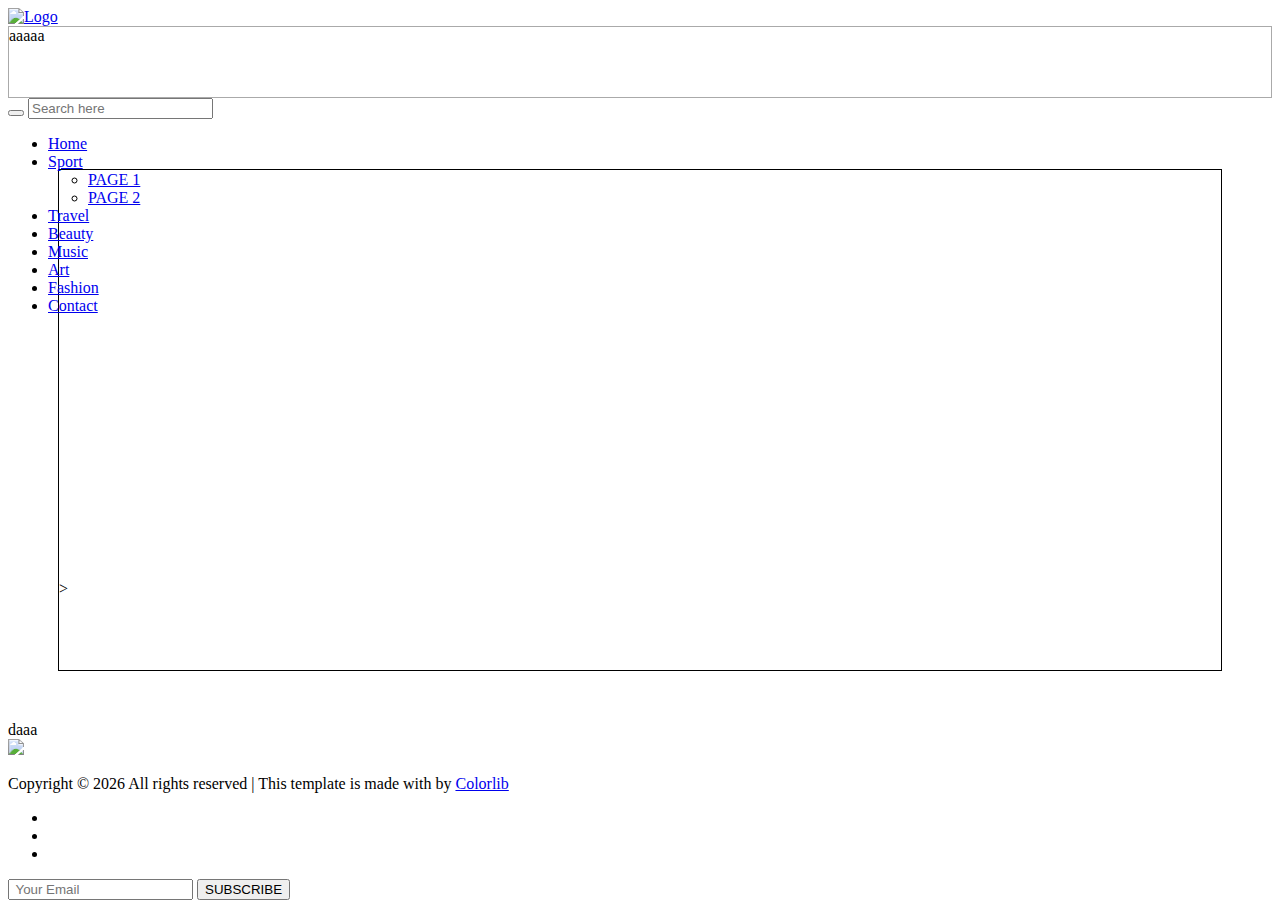
==== index.html @ 654ace28 "lan 1" ====
<!DOCTYPE HTML>
<html lang="en">

<head>
    <title>Quite Light</title>
    <meta http-equiv="X-UA-Compatible" content="IE=edge">
    <meta name="viewport" content="width=device-width, initial-scale=1">
    <meta charset="UTF-8">

    <!-- Font -->
    <link href="https://fonts.googleapis.com/css?family=Poppins:400,700" rel="stylesheet">

    <!-- Stylesheets -->

    <link href="plugin-frameworks/bootstrap.min.css" rel="stylesheet">
    <link rel="stylesheet" href="./css/style.css">
    <link href="./dist/css/swiper.min.css" rel="stylesheet">

    <link href="fonts/ionicons.css" rel="stylesheet">


    <link href="common/styles.css" rel="stylesheet">

    <style>
        .swiper-container {
            width: 100%;
            height: 300px;
            margin-left: auto;
            margin-right: auto;
        }
        
        .swiper-slide {
            background-size: cover;
            background-position: center;
        }
        
        .gallery-top {
            height: 80%;
            width: 100%;
        }
        
        .gallery-thumbs {
            height: 20%;
            box-sizing: border-box;
            padding: 10px 0;
        }
        
        .gallery-thumbs .swiper-slide {
            height: 100%;
            opacity: 0.4;
        }
        
        .gallery-thumbs .swiper-slide-thumb-active {
            opacity: 1;
        }
    </style>

</head>

<body>

    <header>
        <a class="logo" href="#"><img src="images/logo-white.png" alt="Logo"></a>
        <div style="height: 70px;border: 1px solid #aaa">
            <div style="">
                aaaaa
            </div>
            <a class="menu-nav-icon" data-menu="#main-menu" href="#" style="float: right; margin-right: 10px"><i class="ion-navicon"></i></a>
        </div>
        <div class="right-area">
            <form class="src-form">
                <button type="submit"><i class="ion-search"></i></a></button>
                <input type="text" placeholder="Search here">
            </form>
            <!-- src-form -->
        </div>
        <!-- right-area -->



        <ul class="main-menu" id="main-menu" style="float: left;">
            <li><a href="index.html">Home</a></li>
            <li class="drop-down"><a href="#!">Sport<i class="ion-arrow-down-b"></i></a>
                <ul class="drop-down-menu drop-down-inner">
                    <li><a href="#">PAGE 1</a></li>
                    <li><a href="#">PAGE 2</a></li>
                </ul>
            </li>
            <li><a href="#">Travel</a></li>
            <li><a href="#">Beauty</a></li>
            <li><a href="#">Music</a></li>
            <li><a href="#">Art</a></li>
            <li><a href="#">Fashion</a></li>
            <li><a href="#">Contact</a></li>
        </ul>

        <div class="clearfix"></div>

    </header>


    <div class="slider-main h-800x h-sm-auto pos-relative pt-95 pb-25">
        <div class="img-bg bg-1 bg-layer-4"></div>
        <div style="margin: 50px;height: 500px;border: 1px solid black">
            <div class="swiper-container gallery-top">
                <div class="swiper-wrapper">
                    <div class="swiper-slide" style="background-image: url(./images/1.jpg)"></div>
                    <div class="swiper-slide" style="background-image: url(./images/2.jpg)"></div>
                    <div class="swiper-slide" style="background-image: url(./images/3.jpg)"></div>
                    <div class="swiper-slide" style="background-image: url(./images/4.jpg)"></div>
                    <div class="swiper-slide" style="background-image: url(./images/5.jpg)"></div>
                </div>
                <!-- Add Arrows -->
                <div class="swiper-button-next swiper-button-white"></div>
                <div class="swiper-button-prev swiper-button-white"></div>
            </div>
            <div class="swiper-container gallery-thumbs">
                <div class="swiper-wrapper">
                    <div class="swiper-slide" style="background-image: url(./images/1.jpg)"></div>
                    <div class="swiper-slide" style="background-image: url(./images/2.jpg)"></div>
                    <div class="swiper-slide" style="background-image: url(./images/3.jpg)"></div>
                    <div class="swiper-slide" style="background-image: url(./images/4.jpg)"></div>
                    <div class="swiper-slide" style="background-image: url(./images/5.jpg)"></div>
                    >
                </div>
            </div>

            <!-- Swiper JS -->
            <script src="./dist/js/swiper.min.js"></script>

            <!-- Initialize Swiper -->
            <script>
                var galleryThumbs = new Swiper('.gallery-thumbs', {
                    spaceBetween: 10,
                    slidesPerView: 4,
                    loop: true,
                    freeMode: true,
                    loopedSlides: 5, //looped slides should be the same
                    watchSlidesVisibility: true,
                    watchSlidesProgress: true,
                });
                var galleryTop = new Swiper('.gallery-top', {
                    spaceBetween: 10,
                    loop: true,
                    loopedSlides: 5, //looped slides should be the same
                    navigation: {
                        nextEl: '.swiper-button-next',
                        prevEl: '.swiper-button-prev',
                    },
                    thumbs: {
                        swiper: galleryThumbs,
                    },
                });
            </script>
        </div>
    </div>
    <!-- slider-main -->

    <main class="container-fluid">
        <div class="container">
            <div class="row">
                <div class="col-6 col-sm-4 col-md-3 product dplay-tbl-cell color-white mtb-30"></div>
                <div class="col-6 col-sm-4 col-md-3 product dplay-tbl-cell color-white mtb-30">daaa</div>
                <div class="col-6 col-sm-4 col-md-3 product dplay-tbl-cell color-white mtb-30"></div>
                <div class="col-6 col-sm-4 col-md-3 product dplay-tbl-cell color-white mtb-30"></div>
                <div class="col-6 col-sm-4 col-md-3 product dplay-tbl-cell color-white mtb-30"></div>
                <div class="col-6 col-sm-4 col-md-3 product dplay-tbl-cell color-white mtb-30"></div>
            </div>
        </div>
    </main>

    <footer class="bg-191 color-ash pt-50 pb-20 text-left center-sm-text">

        <div class="container-fluid">
            <div class="row">

                <div class="col-lg-1"></div>

                <div class="col-md-4 col-lg-6 mb-30">
                    <div class="card h-100">
                        <div class="dplay-tbl">
                            <div class="dplay-tbl-cell">

                                <a href="#"><img src="images/logo-white.png"></a>
                                <p class="color-ash mt-25">
                                    <!-- Link back to Colorlib can't be removed. Template is licensed under CC BY 3.0. -->
                                    Copyright &copy;
                                    <script>
                                        document.write(new Date().getFullYear());
                                    </script> All rights reserved | This template is made with <i class="ion-heart" aria-hidden="true"></i> by <a href="https://colorlib.com" target="_blank">Colorlib</a>
                                    <!-- Link back to Colorlib can't be removed. Template is licensed under CC BY 3.0. -->
                                </p>

                            </div>
                            <!-- dplay-tbl-cell -->
                        </div>
                        <!-- dplay-tbl -->
                    </div>
                    <!-- card -->
                </div>
                <!-- col-lg-4 col-md-6 -->

                <div class="col-md-4 col-lg-2 mb-30">
                    <div class="card h-100">
                        <div class="dplay-tbl">
                            <div class="dplay-tbl-cell">

                                <ul class="list-a-plr-10">
                                    <li><a href="#"><i class="ion-social-facebook"></i></a></li>
                                    <li><a href="#"><i class="ion-social-twitter"></i></a></li>
                                    <li><a href="#"><i class="ion-social-youtube"></i></a></li>
                                </ul>

                            </div>
                            <!-- dplay-tbl-cell -->
                        </div>
                        <!-- dplay-tbl -->
                    </div>
                    <!-- card -->
                </div>
                <!-- col-lg-4 col-md-6 -->

                <div class="col-md-4 col-lg-2 mb-30 text-left">
                    <div class="card h-100">
                        <div class="dplay-tbl">
                            <div class="dplay-tbl-cell">
                                <form class="form-block form-brdr-b mx-w-400x m-auto">

                                    <input class="color-white ptb-15 center-sm-text" type="text" placeholder=" Your Email">
                                    <button class="mt-30 btn-brdr-grey color-ash w-100 text-center" type="submit">SUBSCRIBE</button>

                                </form>
                            </div>
                            <!-- dplay-tbl-cell -->
                        </div>
                        <!-- dplay-tbl -->
                    </div>
                    <!-- card -->
                </div>
                <!-- col-lg-4 col-md-6 -->

            </div>
            <!-- row -->
        </div>
        <!-- container -->
    </footer>

    <!-- SCIPTS -->

    <script src="plugin-frameworks/jquery-3.2.1.min.js"></script>

    <script src="plugin-frameworks/bootstrap.min.js"></script>

    <script src="plugin-frameworks/swiper.js"></script>


    <script src="common/scripts.js"></script>

</body>

</html>
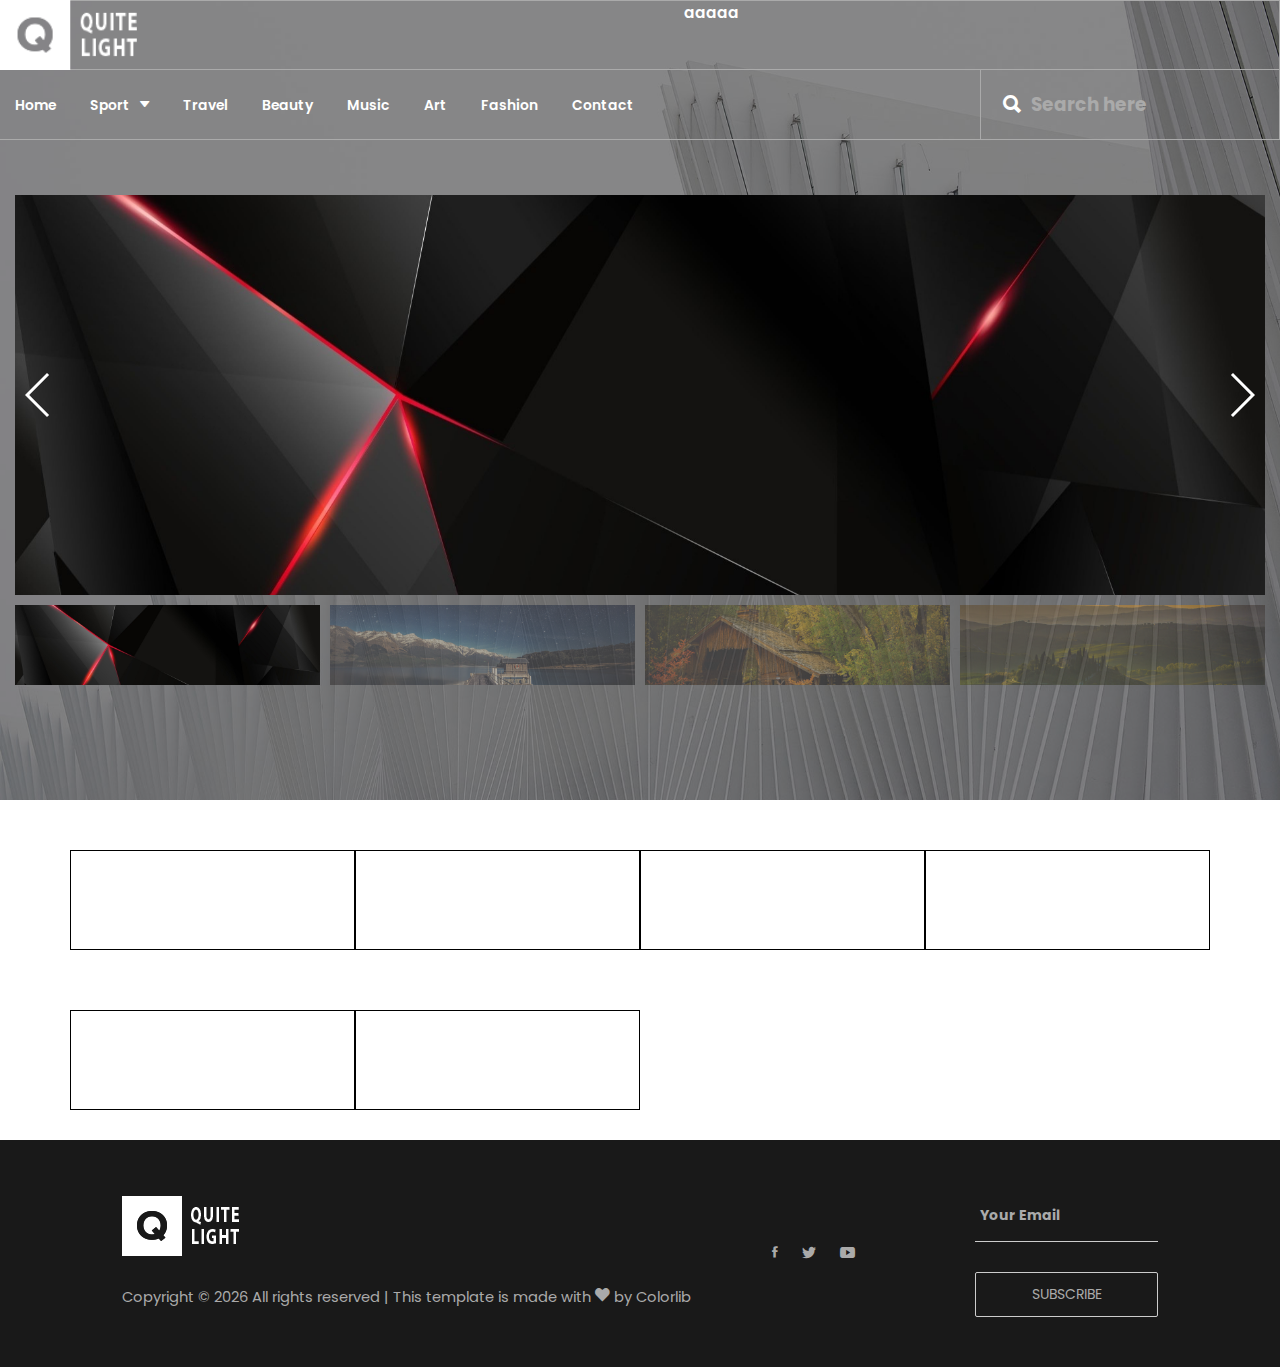
==== commit b33e8563: "lan 2" ====
--- a/index.html
+++ b/index.html
@@ -14,12 +14,12 @@
 
     <link href="plugin-frameworks/bootstrap.min.css" rel="stylesheet">
     <link rel="stylesheet" href="./css/style.css">
-    <link href="./dist/css/swiper.min.css" rel="stylesheet">
-
+    <link href="./plugin-frameworks/swiper.min.css" rel="stylesheet">
     <link href="fonts/ionicons.css" rel="stylesheet">
-
-
     <link href="common/styles.css" rel="stylesheet">
+    <script src="plugin-frameworks/jquery-3.2.1.min.js "></script>
+    <script src="plugin-frameworks/bootstrap.min.js "></script>
+    <script src="common/scripts.js "></script>
 
     <style>
         .swiper-container {
@@ -62,7 +62,7 @@
     <header>
         <a class="logo" href="#"><img src="images/logo-white.png" alt="Logo"></a>
         <div style="height: 70px;border: 1px solid #aaa">
-            <div style="">
+            <div>
                 aaaaa
             </div>
             <a class="menu-nav-icon" data-menu="#main-menu" href="#" style="float: right; margin-right: 10px"><i class="ion-navicon"></i></a>
@@ -101,32 +101,33 @@
 
     <div class="slider-main h-800x h-sm-auto pos-relative pt-95 pb-25">
         <div class="img-bg bg-1 bg-layer-4"></div>
-        <div style="margin: 50px;height: 500px;border: 1px solid black">
-            <div class="swiper-container gallery-top">
-                <div class="swiper-wrapper">
-                    <div class="swiper-slide" style="background-image: url(./images/1.jpg)"></div>
-                    <div class="swiper-slide" style="background-image: url(./images/2.jpg)"></div>
-                    <div class="swiper-slide" style="background-image: url(./images/3.jpg)"></div>
-                    <div class="swiper-slide" style="background-image: url(./images/4.jpg)"></div>
-                    <div class="swiper-slide" style="background-image: url(./images/5.jpg)"></div>
+        <div style="margin-top: 100px;height: 500px; " class=" container-fluid ">
+            <!-- Swiper -->
+            <div class="swiper-container gallery-top ">
+                <div class="swiper-wrapper ">
+                    <div class="swiper-slide " style="background-image: url(./images/1.jpg) "></div>
+                    <div class="swiper-slide " style="background-image: url(./images/2.jpg) "></div>
+                    <div class="swiper-slide " style="background-image: url(./images/3.jpg) "></div>
+                    <div class="swiper-slide " style="background-image: url(./images/4.jpg) "></div>
+                    <div class="swiper-slide " style="background-image: url(./images/5.jpg) "></div>
                 </div>
                 <!-- Add Arrows -->
-                <div class="swiper-button-next swiper-button-white"></div>
-                <div class="swiper-button-prev swiper-button-white"></div>
-            </div>
-            <div class="swiper-container gallery-thumbs">
-                <div class="swiper-wrapper">
-                    <div class="swiper-slide" style="background-image: url(./images/1.jpg)"></div>
-                    <div class="swiper-slide" style="background-image: url(./images/2.jpg)"></div>
-                    <div class="swiper-slide" style="background-image: url(./images/3.jpg)"></div>
-                    <div class="swiper-slide" style="background-image: url(./images/4.jpg)"></div>
-                    <div class="swiper-slide" style="background-image: url(./images/5.jpg)"></div>
+                <div class="swiper-button-next swiper-button-white "></div>
+                <div class="swiper-button-prev swiper-button-white "></div>
+            </div>
+            <div class="swiper-container gallery-thumbs ">
+                <div class="swiper-wrapper ">
+                    <div class="swiper-slide " style="background-image: url(./images/1.jpg) "></div>
+                    <div class="swiper-slide " style="background-image: url(./images/2.jpg) "></div>
+                    <div class="swiper-slide " style="background-image: url(./images/3.jpg) "></div>
+                    <div class="swiper-slide " style="background-image: url(./images/4.jpg) "></div>
+                    <div class="swiper-slide " style="background-image: url(./images/5.jpg) "></div>
                     >
                 </div>
             </div>
 
             <!-- Swiper JS -->
-            <script src="./dist/js/swiper.min.js"></script>
+            <script src="./plugin-frameworks/swiper.js "></script>
 
             <!-- Initialize Swiper -->
             <script>
@@ -138,6 +139,7 @@
                     loopedSlides: 5, //looped slides should be the same
                     watchSlidesVisibility: true,
                     watchSlidesProgress: true,
+
                 });
                 var galleryTop = new Swiper('.gallery-top', {
                     spaceBetween: 10,
@@ -150,44 +152,48 @@
                     thumbs: {
                         swiper: galleryThumbs,
                     },
+                    autoplay: {
+                        delay: 5000,
+                        disableOnInteraction: false,
+                    },
                 });
             </script>
         </div>
     </div>
     <!-- slider-main -->
 
-    <main class="container-fluid">
-        <div class="container">
-            <div class="row">
-                <div class="col-6 col-sm-4 col-md-3 product dplay-tbl-cell color-white mtb-30"></div>
-                <div class="col-6 col-sm-4 col-md-3 product dplay-tbl-cell color-white mtb-30">daaa</div>
-                <div class="col-6 col-sm-4 col-md-3 product dplay-tbl-cell color-white mtb-30"></div>
-                <div class="col-6 col-sm-4 col-md-3 product dplay-tbl-cell color-white mtb-30"></div>
-                <div class="col-6 col-sm-4 col-md-3 product dplay-tbl-cell color-white mtb-30"></div>
-                <div class="col-6 col-sm-4 col-md-3 product dplay-tbl-cell color-white mtb-30"></div>
+    <main class="container-fluid " style="margin-top: 20px ">
+        <div class="container ">
+            <div class="row ">
+                <div class="col-6 col-sm-4 col-md-3 product dplay-tbl-cell color-white mtb-30 "></div>
+                <div class="col-6 col-sm-4 col-md-3 product dplay-tbl-cell color-white mtb-30 ">daaa</div>
+                <div class="col-6 col-sm-4 col-md-3 product dplay-tbl-cell color-white mtb-30 "></div>
+                <div class="col-6 col-sm-4 col-md-3 product dplay-tbl-cell color-white mtb-30 "></div>
+                <div class="col-6 col-sm-4 col-md-3 product dplay-tbl-cell color-white mtb-30 "></div>
+                <div class="col-6 col-sm-4 col-md-3 product dplay-tbl-cell color-white mtb-30 "></div>
             </div>
         </div>
     </main>
 
-    <footer class="bg-191 color-ash pt-50 pb-20 text-left center-sm-text">
-
-        <div class="container-fluid">
-            <div class="row">
-
-                <div class="col-lg-1"></div>
-
-                <div class="col-md-4 col-lg-6 mb-30">
-                    <div class="card h-100">
-                        <div class="dplay-tbl">
-                            <div class="dplay-tbl-cell">
-
-                                <a href="#"><img src="images/logo-white.png"></a>
-                                <p class="color-ash mt-25">
+    <footer class="bg-191 color-ash pt-50 pb-20 text-left center-sm-text ">
+
+        <div class="container-fluid ">
+            <div class="row ">
+
+                <div class="col-lg-1 "></div>
+
+                <div class="col-md-4 col-lg-6 mb-30 ">
+                    <div class="card h-100 ">
+                        <div class="dplay-tbl ">
+                            <div class="dplay-tbl-cell ">
+
+                                <a href="# "><img src="images/logo-white.png "></a>
+                                <p class="color-ash mt-25 ">
                                     <!-- Link back to Colorlib can't be removed. Template is licensed under CC BY 3.0. -->
                                     Copyright &copy;
                                     <script>
                                         document.write(new Date().getFullYear());
-                                    </script> All rights reserved | This template is made with <i class="ion-heart" aria-hidden="true"></i> by <a href="https://colorlib.com" target="_blank">Colorlib</a>
+                                    </script> All rights reserved | This template is made with <i class="ion-heart " aria-hidden="true "></i> by <a href="https://colorlib.com " target="_blank ">Colorlib</a>
                                     <!-- Link back to Colorlib can't be removed. Template is licensed under CC BY 3.0. -->
                                 </p>
 
@@ -200,15 +206,15 @@
                 </div>
                 <!-- col-lg-4 col-md-6 -->
 
-                <div class="col-md-4 col-lg-2 mb-30">
-                    <div class="card h-100">
-                        <div class="dplay-tbl">
-                            <div class="dplay-tbl-cell">
-
-                                <ul class="list-a-plr-10">
-                                    <li><a href="#"><i class="ion-social-facebook"></i></a></li>
-                                    <li><a href="#"><i class="ion-social-twitter"></i></a></li>
-                                    <li><a href="#"><i class="ion-social-youtube"></i></a></li>
+                <div class="col-md-4 col-lg-2 mb-30 ">
+                    <div class="card h-100 ">
+                        <div class="dplay-tbl ">
+                            <div class="dplay-tbl-cell ">
+
+                                <ul class="list-a-plr-10 ">
+                                    <li><a href="# "><i class="ion-social-facebook "></i></a></li>
+                                    <li><a href="# "><i class="ion-social-twitter "></i></a></li>
+                                    <li><a href="# "><i class="ion-social-youtube "></i></a></li>
                                 </ul>
 
                             </div>
@@ -220,14 +226,14 @@
                 </div>
                 <!-- col-lg-4 col-md-6 -->
 
-                <div class="col-md-4 col-lg-2 mb-30 text-left">
-                    <div class="card h-100">
-                        <div class="dplay-tbl">
-                            <div class="dplay-tbl-cell">
-                                <form class="form-block form-brdr-b mx-w-400x m-auto">
-
-                                    <input class="color-white ptb-15 center-sm-text" type="text" placeholder=" Your Email">
-                                    <button class="mt-30 btn-brdr-grey color-ash w-100 text-center" type="submit">SUBSCRIBE</button>
+                <div class="col-md-4 col-lg-2 mb-30 text-left ">
+                    <div class="card h-100 ">
+                        <div class="dplay-tbl ">
+                            <div class="dplay-tbl-cell ">
+                                <form class="form-block form-brdr-b mx-w-400x m-auto ">
+
+                                    <input class="color-white ptb-15 center-sm-text " type="text " placeholder=" Your Email ">
+                                    <button class="mt-30 btn-brdr-grey color-ash w-100 text-center " type="submit ">SUBSCRIBE</button>
 
                                 </form>
                             </div>
@@ -246,15 +252,9 @@
     </footer>
 
     <!-- SCIPTS -->
-
-    <script src="plugin-frameworks/jquery-3.2.1.min.js"></script>
-
-    <script src="plugin-frameworks/bootstrap.min.js"></script>
-
-    <script src="plugin-frameworks/swiper.js"></script>
-
-
-    <script src="common/scripts.js"></script>
+    <script>
+    </script>
+
 
 </body>
 
--- a/css/style.css
+++ b/css/style.css
@@ -0,0 +1,4 @@
+.product {
+    border: 1px solid black;
+    height: 100px;
+}--- a/common/styles.css
+++ b/common/styles.css
@@ -0,0 +1,6605 @@
+/*
+====================================================
+
+* 	[Master Stylesheet]
+	
+	Theme Name :  
+	Version    :  
+	Author     :  
+	Author URI : 
+
+====================================================
+
+	TOC
+	
+	1. PRIMARY STYLES
+	2. COMMONS FOR PAGE DESIGN
+	3. HEADER
+	4. INTRO SECTION
+	5. PORFOLIO SECTION
+	6. ABOUT SECTION
+	7. EXPERIENCE SECTION
+	8. EDUCATION SECTION
+	9. COUNTER SECTION
+	10. FOOTER
+
+====================================================
+
+
+/* ---------------------------------
+1. PRIMARY STYLES
+--------------------------------- */
+
+html {
+    font-size: 100%;
+    overflow-x: hidden;
+    width: 100%;
+    margin: 0px;
+    padding: 0px;
+    touch-action: manipulation;
+}
+
+body {
+    font-size: 14px;
+    font-family: 'Poppins', sans-serif;
+    width: 100%;
+    height: 100%;
+    margin: 0;
+    font-weight: 400;
+    -webkit-font-smoothing: antialiased;
+    -moz-osx-font-smoothing: grayscale;
+    word-wrap: break-word;
+    overflow-x: hidden;
+    color: #333;
+}
+
+h1,
+h2,
+h3,
+h4,
+h5,
+h6,
+p,
+a,
+ul,
+span,
+li,
+img,
+inpot,
+button {
+    margin: 0;
+    padding: 0;
+}
+
+h1,
+h2,
+h3,
+h4,
+h5,
+h6 {
+    line-height: 1.5;
+    font-weight: inherit;
+}
+
+h1,
+h2,
+h3 {
+    font-family: 'Poppins', sans-serif;
+}
+
+p {
+    line-height: 1.7;
+    font-size: 1.05em;
+    font-weight: 400;
+    color: #555;
+}
+
+h1 {
+    font-size: 4em;
+    line-height: 1;
+}
+
+h2 {
+    font-size: 2.5em;
+    line-height: 1.1;
+}
+
+h3 {
+    font-size: 1.7em;
+}
+
+h4 {
+    font-size: 1.3em;
+}
+
+h5 {
+    font-size: 1.1em;
+}
+
+h6 {
+    font-size: .95em;
+}
+
+a,
+button {
+    display: inline-block;
+    text-decoration: none;
+    color: inherit;
+    line-height: 1.3;
+    -webkit-transition: all .25s ease-in-out;
+    transition: all .25s ease-in-out;
+}
+
+a:focus,
+a:active,
+a:hover,
+button:focus,
+button:active,
+button:hover,
+a b.light-color:hover {
+    text-decoration: none;
+    color: #F9B500;
+}
+
+b {
+    font-weight: 700;
+}
+
+img {
+    width: 100%;
+}
+
+li {
+    list-style: none;
+    display: inline-block;
+    line-height: 1.6;
+    font-size: .9em;
+}
+
+span {
+    display: inline-block;
+}
+
+button {
+    outline: 0;
+    border: 0;
+    background: none;
+    cursor: pointer;
+}
+
+.icon {
+    font-size: 1.1em;
+    display: inline-block;
+    line-height: inherit;
+}
+
+[class^="icon-"]:before,
+[class*=" icon-"]:before {
+    line-height: inherit;
+}
+
+b.max-bold {
+    font-weight: 700;
+}
+
+input:focus,
+textarea:focus {
+    outline-color: #F9B500;
+}
+
+::placeholder {
+    color: #aaa;
+    font-weight: 700;
+}
+
+:-ms-input-placeholder {
+    color: #aaa;
+    font-weight: 700;
+}
+
+::-ms-input-placeholder {
+    color: #aaa;
+    font-weight: 700;
+}
+
+.card {
+    border-radius: 0px;
+    border: 0px;
+    background: none;
+    box-shadow: none;
+}
+
+.card .bg-white {
+    height: 100%;
+    border-radius: 2px;
+    box-shadow: 1px 1px 20px -10px rgba(0, 0, 0, .3);
+}
+
+.card i {
+    font-size: 1.2em;
+}
+
+
+/* RESPONSIVE */
+
+@media only screen and (max-width: 1200px) {
+    h1 {
+        font-size: 3.5em;
+    }
+    h2 {
+        font-size: 2.3em;
+    }
+}
+
+@media only screen and (max-width: 767px) {
+    p {
+        line-height: 1.4;
+    }
+    h1 {
+        font-size: 3.8em;
+    }
+    h2 {
+        font-size: 2em;
+    }
+    h3 {
+        font-size: 1.6em;
+    }
+    h4 {
+        font-size: 1.3em;
+    }
+}
+
+@media only screen and (max-width: 575px) {
+    body {
+        font-size: 14px;
+    }
+    h1 {
+        font-size: 3em;
+    }
+}
+
+
+/* ---------------------------------
+3. HEADER
+--------------------------------- */
+
+header {
+    font-size: 1.1em;
+    position: absolute;
+    top: 0;
+    left: 0;
+    right: 0;
+    text-align: center;
+    z-index: 1000;
+    font-weight: 600;
+    color: #fff;
+}
+
+header:after {
+    content: '';
+    position: absolute;
+    bottom: 0;
+    left: 0;
+    right: 0;
+    height: 1px;
+    background: #aaa;
+}
+
+header i {
+    font-size: 1.1em;
+}
+
+
+/* BOTTOM HEADER */
+
+header:after {
+    content: '';
+    clear: both;
+}
+
+header .logo {
+    float: left;
+    height: 70px;
+}
+
+header .logo img {
+    height: 100%;
+    width: auto;
+}
+
+header ul.main-menu>li>a {
+    height: 100%;
+    line-height: 70px;
+    padding: 0px 15px;
+}
+
+
+/* SEARCH AREA */
+
+header .right-area {
+    float: right;
+    height: 100%;
+    height: 70px;
+    width: 300px;
+    position: relative;
+    font-size: 1.2em;
+    border: 1px solid #aaa;
+    border-top: none;
+}
+
+header .src-form {
+    position: absolute;
+    top: 0px;
+    bottom: 0px;
+    left: 0px;
+    right: 0px;
+    z-index: 1;
+    margin-right: 20px;
+    overflow: hidden;
+    -webkit-transition: all .2s;
+    transition: all .2s;
+}
+
+header .src-form form {
+    height: 100%;
+}
+
+header .src-form input {
+    display: block;
+    width: 100%;
+    height: 100%;
+    padding: 0 15px 0 50px;
+    font-size: 1em;
+    color: #fff;
+    border: 0px solid #ccc;
+    outline: 0;
+    background: none;
+    -webkit-transition: all .0s;
+    transition: all .0s;
+}
+
+header .src-form input:focus {}
+
+header .src-form button {
+    font-size: 1.2em;
+    position: absolute;
+    top: 0;
+    bottom: 0;
+    left: 0;
+    width: 50px;
+    padding-right: 10px;
+    text-align: right;
+}
+
+
+/* HAMBURGER ICON */
+
+header .menu-nav-icon {
+    display: inline-block;
+    font-size: 30px;
+    line-height: 60px;
+    display: none;
+    cursor: pointer;
+    color: #fff;
+}
+
+
+/* DROPDOWN MENU STYLING */
+
+header .main-menu li.drop-down {
+    position: relative;
+    text-align: left;
+}
+
+header .main-menu li.drop-down>ul.drop-down-menu {
+    display: none;
+    position: absolute;
+    top: 70px;
+    left: 0;
+    min-width: 180px;
+    box-shadow: 0px 3px 10px rgba(0, 0, 0, .3);
+    background: #fff;
+    color: #111;
+}
+
+header .main-menu li.drop-down>ul.drop-down-menu li {
+    display: block;
+    border-top: 1px solid #ddd;
+}
+
+header .main-menu li.drop-down>ul.drop-down-menu li>a {
+    display: block;
+    padding: 17px 20px;
+}
+
+header .main-menu i {
+    margin-left: 10px;
+}
+
+
+/* DROPDOWN HOVER */
+
+header .main-menu li.drop-down a.mouseover+ul.drop-down-menu {
+    display: block;
+    animation: full-opacity-anim .2s forwards;
+}
+
+@keyframes full-opacity-anim {
+    0% {
+        opacity: 0;
+    }
+    100% {
+        opacity: 1;
+    }
+}
+
+
+/* RESPONSIVE */
+
+@media only screen and (max-width: 1200px) {
+    /* SEARCH AREA */
+    header .right-area {
+        width: 250px;
+    }
+}
+
+@media only screen and (max-width: 992px) {
+    header {
+        font-size: 1em;
+    }
+    header .logo {
+        height: 60px;
+    }
+    header ul.main-menu>li>a {
+        padding: 0 5px;
+        line-height: 60px;
+    }
+    /* SEARCH AREA */
+    header .right-area {
+        height: 60px;
+        width: 200px;
+    }
+}
+
+@media only screen and (max-width: 767px) {
+    header {
+        color: #111;
+    }
+    header .right-area {
+        color: #fff;
+    }
+    /* MAIN MENU */
+    header .main-menu {
+        display: none;
+        position: absolute;
+        top: 60px;
+        left: 0;
+        right: 0;
+        float: none;
+        opacity: 0;
+        z-index: 1;
+        height: auto;
+        text-align: left;
+        background: #fff;
+    }
+    header .main-menu.visible-menu {
+        display: block;
+        box-shadow: 0 4px 20px -10px rgba(0, 0, 0, .4);
+        animation: full-opacity-anim .2s forwards ease;
+    }
+    @keyframes full-opacity-anim {
+        100% {
+            opacity: 1;
+        }
+    }
+    header .main-menu>li {
+        display: block;
+    }
+    header ul.main-menu>li>a {
+        display: block;
+        height: auto;
+        line-height: 1;
+        padding: 15px;
+        border-top: 1px solid #eee;
+    }
+    /* HAMBURGER ICON */
+    header .menu-nav-icon {
+        display: block;
+    }
+    /* DROPDOWN  */
+    header .main-menu li.drop-down>ul.drop-down-menu {
+        position: static;
+        box-shadow: none;
+    }
+    header .main-menu li.drop-down>ul.drop-down-menu li {
+        border-top: 1px solid #eee;
+    }
+    header .main-menu li.drop-down>ul.drop-down-inner li:first-child {
+        border-top: 1px solid #ddd;
+    }
+    /* DROPDOWN HOVER */
+    header .main-menu li.drop-down>ul.drop-down-menu li a {
+        padding-left: 25px;
+    }
+    header .main-menu li.drop-down>ul.drop-down-inner li a {
+        padding-left: 35px;
+    }
+}
+
+@media only screen and (max-width: 575px) {
+    header .right-area {
+        width: 100%;
+        float: none;
+        clear: both;
+        border-top: 1px solid #aaa;
+        border-left: 0;
+    }
+    header ul.main-menu>li>a {
+        padding: 15px;
+    }
+    /* HAMBURGER ICON */
+    .menu-nav-icon {
+        position: absolute;
+        top: 0;
+        right: 0;
+        padding: 0 20px;
+    }
+    header .src-form button {
+        text-align: center;
+    }
+}
+
+@media only screen and (max-width: 359px) {
+    header .heading-wrapper {
+        padding: 30px 20px 20px;
+    }
+    header .info .icon {
+        font-size: 25px;
+    }
+    header .info .right-area {
+        margin-left: 35px;
+    }
+}
+
+
+/* ---------------------------------
+2. COMMONS FOR PAGE DESIGN
+--------------------------------- */
+
+.dplay-tbl {
+    display: table;
+    height: 100%;
+    width: 100%;
+}
+
+.dplay-tbl-cell {
+    display: table-cell;
+    vertical-align: middle;
+}
+
+.oflow-hidden {
+    overflow: hidden;
+}
+
+.oflow-visible {
+    overflow: visible;
+}
+
+.dplay-none {
+    display: none;
+}
+
+.dplay-block {
+    display: block;
+}
+
+.dplay-inl-block {
+    display: inline-block;
+}
+
+.opacty-1 {
+    opacity: .1;
+}
+
+.opacty-2 {
+    opacity: .2;
+}
+
+.opacty-3 {
+    opacity: .3;
+}
+
+.opacty-4 {
+    opacity: .4;
+}
+
+.opacty-5 {
+    opacity: .5;
+}
+
+.opacty-6 {
+    opacity: .6;
+}
+
+.opacty-7 {
+    opacity: .7;
+}
+
+
+/* POSITION */
+
+.pos-relative {
+    position: relative;
+    z-index: 1;
+}
+
+.abs-tlr {
+    position: absolute;
+    top: 0;
+    left: 0;
+    right: 0;
+    z-index: 1;
+}
+
+.abs-blr {
+    position: absolute;
+    bottom: 0;
+    left: 0;
+    right: 0;
+    z-index: 1;
+}
+
+.abs-tl {
+    position: absolute;
+    top: 0;
+    left: 0;
+    z-index: 1;
+}
+
+.abs-bl {
+    position: absolute;
+    bottom: 0;
+    left: 0;
+    z-index: 1;
+}
+
+.abs-br {
+    position: absolute;
+    bottom: 0;
+    right: 0;
+    z-index: 1;
+}
+
+.abs-tbr {
+    position: absolute;
+    top: 0;
+    bottom: 0;
+    right: 0;
+    z-index: 1;
+}
+
+.abs-tblr {
+    position: absolute;
+    top: 0;
+    bottom: 0;
+    left: 0;
+    right: 0;
+    z-index: 1;
+}
+
+.abs-center {
+    position: absolute;
+    top: 50%;
+    left: 50%;
+    z-index: 1;
+    -webkit-transform: translate(-50%, -50%);
+    transform: translate(-50%, -50%);
+}
+
+.z--1 {
+    z-index: -1;
+}
+
+.z-1 {
+    z-index: 1;
+}
+
+.z-10 {
+    z-index: 10;
+}
+
+
+/* ALIGNMENT */
+
+.float-left {
+    float: left!important;
+}
+
+.float-right {
+    float: right!important;
+}
+
+.text-center {
+    text-align: center;
+}
+
+.text-left {
+    text-align: left!important;
+}
+
+.text-right {
+    text-align: right!important;
+}
+
+@media only screen and (max-width: 767px) {
+    .text-sm-left {
+        text-align: left!important;
+    }
+}
+
+
+/* LINE HEIGHT */
+
+.lh-1-1 {
+    line-height: 1.1;
+}
+
+.lh-1-2 {
+    line-height: 1.2;
+}
+
+.lh-1-3 {
+    line-height: 1.3;
+}
+
+.lh-1-4 {
+    line-height: 1.4;
+}
+
+.lh-30 {
+    line-height: 30px;
+}
+
+.lh-35 {
+    line-height: 35px;
+}
+
+.lh-40 {
+    line-height: 40px;
+}
+
+.lh-50 {
+    line-height: 50px;
+}
+
+.lh-60 {
+    line-height: 60px;
+}
+
+.lh-70 {
+    line-height: 70px;
+}
+
+
+/* FONTS */
+
+.font-7 {
+    font-size: .7em;
+}
+
+.font-75 {
+    font-size: .75em;
+}
+
+.font-8 {
+    font-size: .8em;
+}
+
+.font-85 {
+    font-size: .85em;
+}
+
+.font-9 {
+    font-size: .9em;
+}
+
+.font-11 {
+    font-size: 1.1em;
+}
+
+.font-12 {
+    font-size: 1.2em;
+}
+
+.font-13 {
+    font-size: 1.3em;
+}
+
+.font-14 {
+    font-size: 1.4em;
+}
+
+.font-20 {
+    font-size: 2em;
+}
+
+
+/* RESPONSIVE */
+
+@media only screen and (max-width: 1200px) {
+    .dplay-lg-none {
+        display: none;
+    }
+}
+
+@media only screen and (max-width: 992px) {}
+
+@media only screen and (max-width: 767px) {
+    .float-sm-none {
+        float: none!important;
+    }
+    .center-sm-text {
+        text-align: center!important;
+    }
+    .pos-sm-static {
+        position: static;
+    }
+    .font-sm-13 {
+        font-size: 1.3em;
+    }
+}
+
+@media only screen and (max-width: 575px) {
+    .pos-xs-relative {
+        position: relative;
+        z-index: 1;
+    }
+    .pos-xs-static {
+        position: static;
+        z-index: 1;
+    }
+    .dplay-xs-block {
+        display: block;
+    }
+    .text-xs-center {
+        text-align: center;
+    }
+}
+
+
+/* COLOR */
+
+.color-white {
+    color: #fff;
+}
+
+.color-green {
+    color: #36D98A;
+}
+
+.color-ash {
+    color: #aaa;
+}
+
+.color-ccc {
+    color: #ccc;
+}
+
+.color-grey {
+    color: #ccc;
+}
+
+.color-primary {
+    color: #F9B500;
+}
+
+.color-black {
+    color: #111;
+}
+
+.color-lt-black {
+    color: #888;
+}
+
+.color-facebook {
+    color: #365B99;
+}
+
+.color-twitter {
+    color: #58ADEE;
+}
+
+.color-google {
+    color: #E14A3D;
+}
+
+
+/* BACKGROUND COLOR*/
+
+.bg-191 {
+    background: #191919;
+}
+
+.bg-primary {
+    background: #F9B500!important;
+}
+
+.bg-2-white {
+    background: #F2F2F2;
+}
+
+.bg-1-white {
+    background: #F8F8F8;
+}
+
+.bg-tp-5 {
+    background: rgba(0, 0, 0, .5);
+}
+
+.circle-50 {
+    height: 50px;
+    width: 50px;
+    border-radius: 50px;
+}
+
+.circle-60 {
+    height: 60px;
+    width: 60px;
+    border-radius: 60px;
+}
+
+.circle-70 {
+    height: 70px;
+    width: 70px;
+    border-radius: 70px;
+}
+
+.circle-80 {
+    height: 80px;
+    width: 80px;
+    border-radius: 80px;
+}
+
+
+/* BACKGROUND IMAGE */
+
+.img-bg {
+    position: absolute;
+    top: 0;
+    bottom: 0;
+    left: 0;
+    right: 0;
+    z-index: -1;
+}
+
+.bg-map {
+    background: url(../images/map.png) no-repeat center;
+    background-size: cover;
+}
+
+.bg-1 {
+    background: url(../images/slider_1_1900x1200.jpg) no-repeat center;
+    background-size: cover;
+}
+
+.bg-2 {
+    background: url(../images/trending_1_400X500.jpg) no-repeat center;
+    background-size: cover;
+}
+
+.bg-3 {
+    background: url(../images/trending_2_400X300.jpg) no-repeat center;
+    background-size: cover;
+}
+
+.bg-4 {
+    background: url(../images/trending_2_400X250.jpg) no-repeat center;
+    background-size: cover;
+}
+
+.bg-5 {
+    background: url(../images/trending_3_400X250.jpg) no-repeat center;
+    background-size: cover;
+}
+
+.bg-6 {
+    background: url(../images/slider_2_1900x1200.jpg) no-repeat center;
+    background-size: cover;
+}
+
+.bg-7 {
+    background: url(../images/latest_articles_3_400x250.jpg) no-repeat center;
+    background-size: cover;
+}
+
+.bg-8 {
+    background: url(../images/latest_articles_4_400x600.jpg) no-repeat center;
+    background-size: cover;
+}
+
+.bg-9 {
+    background: url(../images/latest_articles_1_400x500.jpg) no-repeat center;
+    background-size: cover;
+}
+
+.bg-10 {
+    background: url(../images/latest_articles_2_400x300.jpg) no-repeat center;
+    background-size: cover;
+}
+
+.bg-11 {
+    background: url(../images/slider_3_1900x600.jpg) no-repeat center;
+    background-size: cover;
+}
+
+.bg-12 {
+    background: url(../images/sidebar_1_400X300.jpg) no-repeat center;
+    background-size: cover;
+}
+
+.bg-13 {
+    background: url(../images/slider_5_1600x1000.jpg) no-repeat center;
+    background-size: cover;
+}
+
+.bg-14 {
+    background: url(../images/latest_articles_7_400x500.jpg) no-repeat center;
+    background-size: cover;
+}
+
+.bg-15 {
+    background: url(../images/latest_articles_6_400x600.jpg) no-repeat center;
+    background-size: cover;
+}
+
+.bg-16 {
+    background: url(../images/slider_4_1600x1000.jpg) no-repeat center;
+    background-size: cover;
+}
+
+.bg-grad-layer-6:after {
+    content: '';
+    position: absolute;
+    top: 0;
+    bottom: 0;
+    left: 0;
+    right: 0;
+    z-index: -1;
+    opacity: .6;
+    background: linear-gradient(to top, #000 0%, rgba(0, 0, 0, .4) 100%);
+}
+
+.bg-layer-4:after {
+    content: '';
+    position: absolute;
+    top: 0;
+    bottom: 0;
+    left: 0;
+    right: 0;
+    z-index: -1;
+    opacity: .50;
+    background: #111;
+}
+
+.bg-layer-6:after {
+    content: '';
+    position: absolute;
+    top: 0;
+    bottom: 0;
+    left: 0;
+    right: 0;
+    z-index: -1;
+    opacity: .60;
+    background: #111;
+}
+
+.bg-layer-7:after {
+    content: '';
+    position: absolute;
+    top: 0;
+    bottom: 0;
+    left: 0;
+    right: 0;
+    z-index: -1;
+    opacity: .7;
+    background: #111;
+}
+
+.bg-white {
+    background: #fff;
+}
+
+
+/* RESPONSIVE */
+
+@media only screen and (max-width: 767px) {
+    .bg-sm-color-6 {
+        background: rgba(0, 0, 0, .6);
+    }
+    .bg-sm-color-7 {
+        background: rgba(0, 0, 0, .7);
+    }
+}
+
+
+/* BORDER */
+
+.brder-grey {
+    border: 1px solid #ccc;
+}
+
+.brder-t-grey {
+    border-top: 1px solid #ccc;
+}
+
+.brder-tlr-grey {
+    border: 1px solid #ccc;
+    border-bottom: 0;
+}
+
+.brder-blr-grey {
+    border: 1px solid #ccc;
+    border-top: 0;
+}
+
+.brdr-ash-1 {
+    height: 1px;
+    background: #aaa;
+}
+
+.brdr-grey-1 {
+    height: 1px;
+    background: #ddd;
+}
+
+
+/* LINK STYLING	 */
+
+.link-brdr-btm-primary {
+    position: relative;
+    padding-bottom: 5px;
+    -webkit-transition: all .2s;
+    transition: all .2s;
+}
+
+.link-brdr-btm-primary:after {
+    content: '';
+    position: absolute;
+    left: 0;
+    right: 0;
+    bottom: 0;
+    height: 2px;
+    background: #F9B500;
+    -webkit-transition: all .2s;
+    transition: all .2s;
+    -webkit-transform-origin: right;
+    transform-origin: right;
+}
+
+.link-brdr-btm-primary:hover {
+    -webkit-transform: translateY(-1px);
+    transform: translateY(-1px);
+}
+
+.link-brdr-btm-primary:hover:after {
+    -webkit-transform: scale(0);
+    transform: scale(0);
+}
+
+
+/* BUTTON STYLING */
+
+.btn-brdr-primary {
+    text-align: center;
+    height: 45px;
+    line-height: 43px;
+    border: 1px solid #F9B500;
+    color: #F9B500;
+    border-radius: 2px;
+}
+
+.btn-brdr-primary:hover {
+    background: #F9B500;
+    color: #000;
+}
+
+.btn-brdr-grey {
+    text-align: center;
+    height: 45px;
+    line-height: 43px;
+    border: 1px solid #ccc;
+    border-radius: 2px;
+}
+
+.btn-brdr-grey:hover {
+    border: 1px solid #F9B500;
+    background: #F9B500;
+    color: #000;
+}
+
+.btn-fill-primary {
+    text-align: center;
+    height: 45px;
+    line-height: 43px;
+    border: 1px solid #F9B500;
+    background: #F9B500;
+    border-radius: 2px;
+    color: #111;
+}
+
+.btn-fill-primary:hover {
+    background: none;
+}
+
+.btn-fill-grey {
+    text-align: center;
+    height: 45px;
+    line-height: 43px;
+    border: 1px solid #ccc;
+    background: #ccc;
+    border-radius: 2px;
+    color: #111;
+}
+
+.btn-fill-grey:hover {
+    border: 1px solid #F9B500;
+    background: none;
+    color: #000;
+}
+
+.btn-b-lg {
+    font-size: 1em;
+    height: 50px;
+    line-height: 50px;
+}
+
+.btn-b-md {
+    font-size: .9em;
+    height: 35px;
+    line-height: 35px;
+}
+
+.btn-b-sm {
+    font-size: .9em;
+    height: 30px;
+    line-height: 28px;
+}
+
+
+/* FORM INPUT STYLING */
+
+.nwsltr-primary-1 {
+    position: relative;
+}
+
+.nwsltr-primary-1 input {
+    height: 45px;
+    display: block;
+    width: 100%;
+    padding: 0 65px 0 20px;
+    border: 1px solid #F9B500;
+}
+
+.nwsltr-primary-1 button {
+    position: absolute;
+    top: 1px;
+    bottom: 1px;
+    right: 1px;
+    width: 45px;
+    text-align: center;
+    background: #F9B500;
+    color: #000;
+}
+
+.nwsltr-primary-1 button i {
+    font-size: 1.3em;
+}
+
+.nwsltr-primary-1 button:hover {
+    background: #000;
+    color: #fff;
+}
+
+.form-block input,
+.form-block textarea {
+    display: block;
+    width: 100%;
+}
+
+.form-bold input,
+.form-bold textarea {
+    font-weight: 700;
+}
+
+.form-plr-15 input,
+.form-plr-15 textarea {
+    padding: 0 15px;
+}
+
+.form-plr-20 input,
+.form-plr-20 textarea {
+    padding: 0 20px;
+}
+
+.form-h-35 input {
+    height: 35px;
+}
+
+.form-h-40 input {
+    height: 40px;
+}
+
+.form-h-45 input {
+    height: 45px;
+}
+
+.form-h-50 input {
+    height: 50px;
+}
+
+.form-h-55 input {
+    height: 55px;
+}
+
+.form-mb-20 input,
+.form-mb-20 textarea {
+    margin-bottom: 20px;
+}
+
+.form-brdr-grey input,
+.form-brdr-grey textarea {
+    border: 1px solid #ccc;
+}
+
+.form-brdr-lite-white input,
+.form-brdr-lite-white textarea {
+    border: 1px solid #ddd;
+}
+
+.form-brdr-b-grey input,
+.form-brdr-b-grey textarea {
+    outline: 0;
+    border: 0px;
+    border-bottom: 1px solid #ccc;
+}
+
+.form-brdr-b-grey input:focus,
+.form-brdr-b-grey textarea:focus {
+    border-bottom: 1px solid #F9B500;
+}
+
+.form-brdr-b input,
+.form-brdr-b textarea {
+    outline: 0;
+    background: none;
+    border: 0;
+    border-bottom: 1px solid #ccc;
+}
+
+.form-bg-white input,
+.form-bg-white textarea {
+    background: #fff;
+    border: 1px solid #eee;
+}
+
+
+/* SIDED SECTION */
+
+.sided-half {
+    overflow: hidden;
+}
+
+.sided-half .s-left {
+    float: left;
+}
+
+.sided-half .s-right {
+    float: right;
+}
+
+.sided-70 {
+    position: relative;
+}
+
+.sided-70 .s-left {
+    position: absolute;
+    top: 0;
+    left: 0;
+    height: 70px;
+    width: 70px;
+}
+
+.sided-70 .s-left.rounded img {
+    border-radius: 70px;
+    overflow: hidden;
+}
+
+.sided-70 .s-right {
+    min-height: 70px;
+}
+
+.sided-80x {
+    position: relative;
+}
+
+.sided-80x .s-left {
+    position: absolute;
+    top: 0;
+    left: 0;
+    height: 80px;
+    width: 80px;
+}
+
+.sided-80x .s-left.rounded img {
+    border-radius: 80px;
+    overflow: hidden;
+}
+
+.sided-80x .s-right {
+    margin-left: 95px;
+    min-height: 80px;
+}
+
+.sided-70x {
+    position: relative;
+}
+
+.sided-70x .s-left {
+    position: absolute;
+    top: 0;
+    left: 0;
+    height: 70px;
+    width: 70px;
+}
+
+.sided-70x .s-left.rounded img {
+    border-radius: 70px;
+    overflow: hidden;
+}
+
+.sided-70x .s-right {
+    margin-left: 85px;
+    min-height: 70px;
+}
+
+.sided-80x .s-left .v-icn {
+    position: absolute;
+    top: 50%;
+    left: 50%;
+    margin: -15px 0 0 -15px;
+    height: 30px;
+    width: 30px;
+    border-radius: 30px;
+    background: rgba(255, 255, 255, .5);
+    text-align: center;
+}
+
+.sided-80x .s-left .v-icn i {
+    line-height: 30px;
+    text-shadow: 1px 1px 5px #000;
+    color: #fff;
+}
+
+.sided-90x {
+    position: relative;
+}
+
+.sided-90x .s-left {
+    position: absolute;
+    top: 0;
+    left: 0;
+    height: 90px;
+    width: 90px;
+}
+
+.sided-90x .s-left.rounded img {
+    border-radius: 90px;
+    overflow: hidden;
+}
+
+.sided-90x .s-right {
+    margin-left: 105px;
+    min-height: 90px;
+}
+
+.sided-250x {
+    position: relative;
+}
+
+.sided-250x .s-left {
+    position: absolute;
+    top: 0;
+    bottom: 0;
+    left: 0;
+    width: 250px;
+    overflow: hidden;
+}
+
+.sided-250x .s-left img {
+    position: absolute;
+    top: 50%;
+    left: 50%;
+    width: 100%;
+    height: auto;
+    -webkit-transform: translate(-50%, -50%);
+    transform: translate(-50%, -50%);
+}
+
+.sided-250x .s-right {
+    margin-left: 250px;
+}
+
+
+/* RESPONSIVE */
+
+@media only screen and (max-width: 1200px) {
+    .sided-250x.s-lg-height .s-left img {
+        width: auto;
+        height: 100%;
+    }
+}
+
+@media only screen and (max-width: 778px) {
+    .sided-half .sided-sm-center {
+        float: none;
+        text-align: center;
+    }
+}
+
+@media only screen and (max-width: 576px) {
+    .sided-xs-half .s-left {
+        float: none;
+    }
+    .sided-xs-half .s-right {
+        float: none;
+    }
+    .sided-80x .s-left {
+        height: 70px;
+        width: 70px;
+    }
+    .sided-80x .s-right {
+        margin-left: 85px;
+        min-height: 70px;
+    }
+    .sided-90x .s-left {
+        height: 70px;
+        width: 70px;
+    }
+    .sided-90x .s-right {
+        margin-left: 85px;
+        min-height: 70px;
+    }
+    .sided-250x {
+        position: relative;
+    }
+    .sided-250x .s-left {
+        position: relative;
+        top: 0;
+        bottom: 0;
+        left: 0;
+        width: 100%;
+        height: 200px;
+        overflow: hidden;
+    }
+    .sided-250x .s-left img,
+    .sided-250x.s-lg-height .s-left img {
+        width: 100%;
+        height: auto;
+    }
+    .sided-250x .s-right {
+        margin-left: 00px;
+    }
+}
+
+
+/* FLOAT LEFT RIGHT	 */
+
+.float-left-right {
+    overflow: hidden;
+}
+
+.float-left-right ul:first-child {
+    float: left;
+}
+
+.float-left-right ul:last-child {
+    float: right;
+}
+
+
+/* RESPONSIVE */
+
+@media only screen and (max-width: 767px) {
+    .float-left-right {
+        text-align: center;
+    }
+    .float-left-right ul:first-child,
+    .float-left-right ul:last-child {
+        float: none;
+    }
+}
+
+
+/* ACCRODIAN */
+
+.accordian:first-child {
+    border-top: 1px solid #ccc;
+}
+
+.accordian .a-title {
+    padding: 15px 50px 15px 25px;
+    display: block;
+    position: relative;
+    border: 1px solid #ccc;
+    border-top: 0;
+}
+
+.accordian .a-title i {
+    position: absolute;
+    top: 50%;
+    right: 0;
+    color: #F9B500;
+    width: 50px;
+    text-align: center;
+    -webkit-transform: translateY(-50%);
+    transform: translateY(-50%);
+}
+
+.accordian .a-body {
+    max-height: 0;
+    overflow: hidden;
+    -webkit-transition: all .2s;
+    transition: all .2s;
+}
+
+.accordian .a-body.active {
+    max-height: 1000px;
+}
+
+.a-body-inner {
+    padding: 25px 40px 25px 25px;
+    border: 1px solid #ccc;
+    border-top: 0;
+}
+
+
+/* INDIVIDUAL STYLING */
+
+section {
+    padding: 50px 0;
+}
+
+.p-title {
+    position: relative;
+    padding-bottom: 20px;
+    margin-bottom: 40px;
+}
+
+.p-title:after {
+    content: '';
+    position: absolute;
+    bottom: 0;
+    left: 0;
+    width: 100%;
+    height: 1px;
+    background: #ccc;
+}
+
+.p-title:before {
+    content: '';
+    position: absolute;
+    bottom: 0;
+    left: 0;
+    width: 80px;
+    height: 5px;
+    background: #F9B500;
+    z-index: 1;
+}
+
+.quote-primary {
+    padding: 10px 20px;
+    border-left: 2px solid #F9B500;
+}
+
+.hot-news {
+    background: #fff;
+}
+
+footer i {
+    font-size: 1.4em;
+}
+
+.swiper-scrollbar {
+    border-radius: 0px;
+    position: absolute;
+    top: 40px;
+    left: 0;
+    right: 0;
+    height: 3px;
+    background: rgba(255, 255, 255, .5);
+    z-index: 10000;
+}
+
+.swiper-scrollbar-drag {
+    height: 5px;
+    top: -3px;
+    width: 350px!important;
+    border-radius: 0px;
+    background: #fff;
+}
+
+.all-scroll {
+    cursor: all-scroll;
+}
+
+
+/* RESPONSIVE */
+
+@media only screen and (max-width: 767px) {
+    .swiper-scrollbar.resp {
+        overflow: hidden;
+        left: 15px;
+        right: 15px;
+    }
+    .swiper-scrollbar-drag {
+        width: 200px!important;
+    }
+}
+
+.tag>li>a {
+    padding: 5px 20px;
+    color: #888;
+    border: 1px solid #aaa;
+}
+
+.tag>li>a:hover {
+    background: #111;
+    color: #fff;
+    border: 1px solid #111;
+}
+
+
+/* WIDTH/HEIGHT */
+
+.w-auto {
+    width: auto!important;
+}
+
+.h-auto {
+    height: auto!important;
+}
+
+.w-10 {
+    width: 10%!important;
+}
+
+.w-20 {
+    width: 20%!important;
+}
+
+.w-30 {
+    width: 30%!important;
+}
+
+.w-40 {
+    width: 40%!important;
+}
+
+.w-45 {
+    width: 45%!important;
+}
+
+.w-50 {
+    width: 50%!important;
+}
+
+.w-55 {
+    width: 55%!important;
+}
+
+.w-60 {
+    width: 60%!important;
+}
+
+.w-70 {
+    width: 70%!important;
+}
+
+.w-80 {
+    width: 80%!important;
+}
+
+.w-90 {
+    width: 90%!important;
+}
+
+.w-100 {
+    width: 100%!important;
+}
+
+.w-1-4 {
+    width: 25%!important;
+}
+
+.w-1-3 {
+    width: 33.33%!important;
+}
+
+.w-2-3 {
+    width: 66.666%!important;
+}
+
+.w-3-4 {
+    width: 75%!important;
+}
+
+.h-10 {
+    height: 10%!important;
+}
+
+.h-20 {
+    height: 20%!important;
+}
+
+.h-30 {
+    height: 30%!important;
+}
+
+.h-40 {
+    height: 40%!important;
+}
+
+.h-50 {
+    height: 50%!important;
+}
+
+.h-60 {
+    height: 60%!important;
+}
+
+.h-70 {
+    height: 70%!important;
+}
+
+.h-80 {
+    height: 80%!important;
+}
+
+.h-90 {
+    height: 90%!important;
+}
+
+.h-100 {
+    height: 100%!important;
+}
+
+.h-1-4 {
+    height: 25%!important;
+}
+
+.h-1-3 {
+    height: 33.33%!important;
+}
+
+.h-2-3 {
+    height: 66.666%!important;
+}
+
+.h-3-4 {
+    height: 75%!important;
+}
+
+.h-100vh {
+    height: 100vh!important;
+}
+
+.wh-100x {
+    height: 100px;
+    width: 100px!important;
+}
+
+.w-100x {
+    width: 100px!important;
+}
+
+.w-200x {
+    width: 200px!important;
+}
+
+.w-300x {
+    width: 300px!important;
+}
+
+.w-400x {
+    width: 400px!important;
+}
+
+.w-500x {
+    width: 500px!important;
+}
+
+.w-600x {
+    width: 600px!important;
+}
+
+.w-700x {
+    width: 700px!important;
+}
+
+.w-800x {
+    width: 800px!important;
+}
+
+.w-900x {
+    width: 900px!important;
+}
+
+.h-100x {
+    height: 100px!important;
+}
+
+.h-200x {
+    height: 200px!important;
+}
+
+.h-300x {
+    height: 300px!important;
+}
+
+.h-400x {
+    height: 400px!important;
+}
+
+.h-500x {
+    height: 500px!important;
+}
+
+.h-600x {
+    height: 600px!important;
+}
+
+.h-700x {
+    height: 700px!important;
+}
+
+.h-800x {
+    height: 800px!important;
+}
+
+.h-900x {
+    height: 900px!important;
+}
+
+.min-h-100x {
+    min-height: 100px!important;
+}
+
+.min-h-200x {
+    min-height: 200px!important;
+}
+
+.min-h-300x {
+    min-height: 300px!important;
+}
+
+.min-h-350x {
+    min-height: 350px!important;
+}
+
+.min-h-400x {
+    min-height: 400px!important;
+}
+
+.min-h-500x {
+    min-height: 500px!important;
+}
+
+.mx-w-400x {
+    max-width: 400px!important;
+}
+
+.mx-w-300x {
+    max-width: 300px!important;
+}
+
+.mx-w-200x {
+    max-width: 200px!important;
+}
+
+
+/* RESPONSIVE */
+
+@media only screen and (max-width: 1200px) {
+    .w-lg-auto {
+        width: auto!important;
+    }
+    .h-lg-auto {
+        height: auto!important;
+    }
+    .w-lg-10 {
+        width: 10%!important;
+    }
+    .w-lg-20 {
+        width: 20%!important;
+    }
+    .w-lg-30 {
+        width: 30%!important;
+    }
+    .w-lg-40 {
+        width: 40%!important;
+    }
+    .w-lg-50 {
+        width: 50%!important;
+    }
+    .w-lg-60 {
+        width: 60%!important;
+    }
+    .w-lg-70 {
+        width: 70%!important;
+    }
+    .w-lg-80 {
+        width: 80%!important;
+    }
+    .w-lg-90 {
+        width: 90%!important;
+    }
+    .w-lg-100 {
+        width: 100%!important;
+    }
+    .w-lg-1-4 {
+        width: 25%!important;
+    }
+    .w-lg-1-3 {
+        width: 33.33%!important;
+    }
+    .w-lg-2-3 {
+        width: 66.666%!important;
+    }
+    .w-lg-3-4 {
+        width: 75%!important;
+    }
+    .h-lg-10 {
+        height: 10%!important;
+    }
+    .h-lg-20 {
+        height: 20%!important;
+    }
+    .h-lg-30 {
+        height: 30%!important;
+    }
+    .h-lg-40 {
+        height: 40%!important;
+    }
+    .h-lg-50 {
+        height: 50%!important;
+    }
+    .h-lg-60 {
+        height: 60%!important;
+    }
+    .h-lg-70 {
+        height: 70%!important;
+    }
+    .h-lg-80 {
+        height: 80%!important;
+    }
+    .h-lg-90 {
+        height: 90%!important;
+    }
+    .h-lg-100 {
+        height: 100%!important;
+    }
+    .h-lg-1-4 {
+        height: 25%!important;
+    }
+    .h-lg-1-3 {
+        height: 33.33%!important;
+    }
+    .h-lg-2-3 {
+        height: 66.666%!important;
+    }
+    .h-lg-3-4 {
+        height: 75%!important;
+    }
+    .h-lg-100vh {
+        height: 100vh!important;
+    }
+    .wh-lg-100x {
+        height: 100px!important;
+        width: 100px!important;
+    }
+    .w-lg-100x {
+        width: 100px!important;
+    }
+    .w-lg-200x {
+        width: 200px!important;
+    }
+    .w-lg-300x {
+        width: 300px!important;
+    }
+    .w-lg-400x {
+        width: 400px!important;
+    }
+    .w-lg-500x {
+        width: 500px!important;
+    }
+    .w-lg-600x {
+        width: 600px!important;
+    }
+    .w-lg-700x {
+        width: 700px!important;
+    }
+    .w-lg-800x {
+        width: 800px!important;
+    }
+    .w-lg-900x {
+        width: 900px!important;
+    }
+    .h-lg-100x {
+        height: 100px!important;
+    }
+    .h-lg-200x {
+        height: 200px!important;
+    }
+    .h-lg-300x {
+        height: 300px!important;
+    }
+    .h-lg-350x {
+        height: 350px!important;
+    }
+    .h-lg-400x {
+        height: 400px!important;
+    }
+    .h-lg-500x {
+        height: 500px!important;
+    }
+    .h-lg-600x {
+        height: 600px!important;
+    }
+    .h-lg-700x {
+        height: 700px!important;
+    }
+    .h-lg-800x {
+        height: 800px!important;
+    }
+    .h-lg-900x {
+        height: 900px!important;
+    }
+    .mx-w-lg-400x {
+        max-width: 400px!important;
+    }
+}
+
+@media only screen and (max-width: 992px) {
+    .w-md-auto {
+        width: auto!important;
+    }
+    .h-md-auto {
+        height: auto!important;
+    }
+    .w-md-10 {
+        width: 10%!important;
+    }
+    .w-md-20 {
+        width: 20%!important;
+    }
+    .w-md-30 {
+        width: 30%!important;
+    }
+    .w-md-40 {
+        width: 40%!important;
+    }
+    .w-md-50 {
+        width: 50%!important;
+    }
+    .w-md-60 {
+        width: 60%!important;
+    }
+    .w-md-70 {
+        width: 70%!important;
+    }
+    .w-md-80 {
+        width: 80%!important;
+    }
+    .w-md-90 {
+        width: 90%!important;
+    }
+    .w-md-100 {
+        width: 100%!important;
+    }
+    .w-md-1-4 {
+        width: 25%!important;
+    }
+    .w-md-1-3 {
+        width: 33.33%!important;
+    }
+    .w-md-2-3 {
+        width: 66.666%!important;
+    }
+    .w-md-3-4 {
+        width: 75%!important;
+    }
+    .h-md-10 {
+        height: 10%!important;
+    }
+    .h-md-20 {
+        height: 20%!important;
+    }
+    .h-md-30 {
+        height: 30%!important;
+    }
+    .h-md-40 {
+        height: 40%!important;
+    }
+    .h-md-50 {
+        height: 50%!important;
+    }
+    .h-md-60 {
+        height: 60%!important;
+    }
+    .h-md-70 {
+        height: 70%!important;
+    }
+    .h-md-80 {
+        height: 80%!important;
+    }
+    .h-md-90 {
+        height: 90%!important;
+    }
+    .h-md-100 {
+        height: 100%!important;
+    }
+    .h-md-1-4 {
+        height: 25%!important;
+    }
+    .h-md-1-3 {
+        height: 33.33%!important;
+    }
+    .h-md-2-3 {
+        height: 66.666%!important;
+    }
+    .h-md-3-4 {
+        height: 75%!important;
+    }
+    .h-md-100vh {
+        height: 100vh!important;
+    }
+    .wh-md-100x {
+        height: 100px!important;
+        width: 100px!important;
+    }
+    .w-md-100x {
+        width: 100px!important;
+    }
+    .w-md-200x {
+        width: 200px!important;
+    }
+    .w-md-300x {
+        width: 300px!important;
+    }
+    .w-md-400x {
+        width: 400px!important;
+    }
+    .w-md-500x {
+        width: 500px!important;
+    }
+    .w-md-600x {
+        width: 600px!important;
+    }
+    .w-md-700x {
+        width: 700px!important;
+    }
+    .w-md-800x {
+        width: 800px!important;
+    }
+    .w-md-900x {
+        width: 900px!important;
+    }
+    .h-md-100x {
+        height: 100px!important;
+    }
+    .h-md-200x {
+        height: 200px!important;
+    }
+    .h-md-350x {
+        height: 350px!important;
+    }
+    .h-md-300x {
+        height: 300px!important;
+    }
+    .h-md-400x {
+        height: 400px!important;
+    }
+    .h-md-500x {
+        height: 500px!important;
+    }
+    .h-md-600x {
+        height: 600px!important;
+    }
+    .h-md-700x {
+        height: 700px!important;
+    }
+    .h-md-800x {
+        height: 800px!important;
+    }
+    .h-md-900x {
+        height: 900px!important;
+    }
+    .mx-w-md-400x {
+        max-width: 400px!important;
+    }
+}
+
+@media only screen and (max-width: 767px) {
+    .w-sm-auto {
+        width: auto!important;
+    }
+    .h-sm-auto {
+        height: auto!important;
+    }
+    .w-sm-10 {
+        width: 10%!important;
+    }
+    .w-sm-20 {
+        width: 20%!important;
+    }
+    .w-sm-30 {
+        width: 30%!important;
+    }
+    .w-sm-40 {
+        width: 40%!important;
+    }
+    .w-sm-50 {
+        width: 50%!important;
+    }
+    .w-sm-60 {
+        width: 60%!important;
+    }
+    .w-sm-70 {
+        width: 70%!important;
+    }
+    .w-sm-80 {
+        width: 80%!important;
+    }
+    .w-sm-90 {
+        width: 90%!important;
+    }
+    .w-sm-100 {
+        width: 100%!important;
+    }
+    .w-sm-1-4 {
+        width: 25%!important;
+    }
+    .w-sm-1-3 {
+        width: 33.33%!important;
+    }
+    .w-sm-2-3 {
+        width: 66.666%!important;
+    }
+    .w-sm-3-4 {
+        width: 75%!important;
+    }
+    .h-sm-10 {
+        height: 10%!important;
+    }
+    .h-sm-20 {
+        height: 20%!important;
+    }
+    .h-sm-30 {
+        height: 30%!important;
+    }
+    .h-sm-40 {
+        height: 40%!important;
+    }
+    .h-sm-50 {
+        height: 50%!important;
+    }
+    .h-sm-60 {
+        height: 60%!important;
+    }
+    .h-sm-70 {
+        height: 70%!important;
+    }
+    .h-sm-80 {
+        height: 80%!important;
+    }
+    .h-sm-90 {
+        height: 90%!important;
+    }
+    .h-sm-100 {
+        height: 100%!important;
+    }
+    .h-sm-1-4 {
+        height: 25%!important;
+    }
+    .h-sm-1-3 {
+        height: 33.33%!important;
+    }
+    .h-sm-2-3 {
+        height: 66.666%!important;
+    }
+    .h-sm-3-4 {
+        height: 75%!important;
+    }
+    .h-sm-100vh {
+        height: 100vh!important;
+    }
+    .wh-sm-100x {
+        height: 100px!important;
+        width: 100px!important;
+    }
+    .w-sm-100x {
+        width: 100px!important;
+    }
+    .w-sm-200x {
+        width: 200px!important;
+    }
+    .w-sm-300x {
+        width: 300px!important;
+    }
+    .w-sm-400x {
+        width: 400px!important;
+    }
+    .w-sm-500x {
+        width: 500px!important;
+    }
+    .w-sm-600x {
+        width: 600px!important;
+    }
+    .w-sm-700x {
+        width: 700px!important;
+    }
+    .w-sm-800x {
+        width: 800px!important;
+    }
+    .w-sm-900x {
+        width: 900px!important;
+    }
+    .h-sm-100x {
+        height: 100px!important;
+    }
+    .h-sm-200x {
+        height: 200px!important;
+    }
+    .h-sm-300x {
+        height: 300px!important;
+    }
+    .h-sm-350x {
+        height: 350px!important;
+    }
+    .h-sm-400x {
+        height: 400px!important;
+    }
+    .h-sm-500x {
+        height: 500px!important;
+    }
+    .h-sm-600x {
+        height: 600px!important;
+    }
+    .h-sm-700x {
+        height: 700px!important;
+    }
+    .h-sm-800x {
+        height: 800px!important;
+    }
+    .h-sm-900x {
+        height: 900px!important;
+    }
+    .min-h-100x {
+        min-height: 100px!important;
+    }
+    .mx-w-sm-400x {
+        max-width: 400px!important;
+    }
+}
+
+@media only screen and (max-width: 576px) {
+    .w-xs-auto {
+        width: auto!important;
+    }
+    .h-xs-auto {
+        height: auto!important;
+    }
+    .w-xs-10 {
+        width: 10%!important;
+    }
+    .w-xs-20 {
+        width: 20%!important;
+    }
+    .w-xs-30 {
+        width: 30%!important;
+    }
+    .w-xs-40 {
+        width: 40%!important;
+    }
+    .w-xs-50 {
+        width: 50%!important;
+    }
+    .w-xs-60 {
+        width: 60%!important;
+    }
+    .w-xs-70 {
+        width: 70%!important;
+    }
+    .w-xs-80 {
+        width: 80%!important;
+    }
+    .w-xs-90 {
+        width: 90%!important;
+    }
+    .w-xs-100 {
+        width: 100%!important;
+    }
+    .w-xs-1-4 {
+        width: 25%!important;
+    }
+    .w-xs-1-3 {
+        width: 33.33%!important;
+    }
+    .w-xs-2-3 {
+        width: 66.666%!important;
+    }
+    .w-xs-3-4 {
+        width: 75%!important;
+    }
+    .h-xs-10 {
+        height: 10%!important;
+    }
+    .h-xs-20 {
+        height: 20%!important;
+    }
+    .h-xs-30 {
+        height: 30%!important;
+    }
+    .h-xs-40 {
+        height: 40%!important;
+    }
+    .h-xs-50 {
+        height: 50%!important;
+    }
+    .h-xs-60 {
+        height: 60%!important;
+    }
+    .h-xs-70 {
+        height: 70%!important;
+    }
+    .h-xs-80 {
+        height: 80%!important;
+    }
+    .h-xs-90 {
+        height: 90%!important;
+    }
+    .h-xs-100 {
+        height: 100%!important;
+    }
+    .h-xs-1-4 {
+        height: 25%!important;
+    }
+    .h-xs-1-3 {
+        height: 33.33%!important;
+    }
+    .h-xs-2-3 {
+        height: 66.666%!important;
+    }
+    .h-xs-3-4 {
+        height: 75%!important;
+    }
+    .h-xs-100vh {
+        height: 100vh!important;
+    }
+    .whxsm-100x {
+        height: 100px!important;
+        width: 100px!important;
+    }
+    .w-xs-100x {
+        width: 100px!important;
+    }
+    .w-xs-200x {
+        width: 200px!important;
+    }
+    .w-xs-300x {
+        width: 300px!important;
+    }
+    .w-xs-400x {
+        width: 400px!important;
+    }
+    .w-xs-500x {
+        width: 500px!important;
+    }
+    .w-xs-600x {
+        width: 600px!important;
+    }
+    .w-xs-700x {
+        width: 700px!important;
+    }
+    .w-xs-800x {
+        width: 800px!important;
+    }
+    .w-xs-900x {
+        width: 900px!important;
+    }
+    .h-xs-100x {
+        height: 100px!important;
+    }
+    .h-xs-200x {
+        height: 200px!important;
+    }
+    .h-xs-300x {
+        height: 300px!important;
+    }
+    .h-xs-350x {
+        height: 350px!important;
+    }
+    .h-xs-400x {
+        height: 400px!important;
+    }
+    .h-xs-500x {
+        height: 500px!important;
+    }
+    .h-xs-600x {
+        height: 600px!important;
+    }
+    .h-xs-700x {
+        height: 700px!important;
+    }
+    .h-xs-800x {
+        height: 800px!important;
+    }
+    .h-xs-900x {
+        height: 900px!important;
+    }
+    .mx-w-xs-400x {
+        max-width: 400px!important;
+    }
+}
+
+
+/* LIST */
+
+.list-block>li {
+    display: block;
+}
+
+.list-relative>li {
+    position: relative;
+}
+
+.list-a-block>li>a {
+    display: block;
+}
+
+.list-btm-border-white>li {
+    border-bottom: 1px solid #fff;
+}
+
+.list-a-bg-grey>li>a {
+    background: #EBEBEB;
+}
+
+.list-a-br-2>li>a {
+    border-radius: 2px;
+}
+
+.list-a-hw-radial-35>li>a {
+    height: 35px;
+    width: 35px;
+    border-radius: 35px;
+    line-height: 35px;
+}
+
+.list-a-hvr-primary>li>a:hover {
+    background: #F9B500;
+    color: #fff;
+}
+
+
+/* MARGIN/PADDING */
+
+.list-a-p-0>li>a {
+    padding: 0px;
+}
+
+.list-a-p-5>li>a {
+    padding: 5px;
+}
+
+.list-a-p-10>li>a {
+    padding: 10px;
+}
+
+.list-a-p-15>li>a {
+    padding: 15px;
+}
+
+.list-a-p-20>li>a {
+    padding: 20px;
+}
+
+.list-a-p-25>li>a {
+    padding: 25px;
+}
+
+.list-a-p-30>li>a {
+    padding: 30px;
+}
+
+.list-a-plr-0>li>a {
+    padding-left: 0px;
+    padding-right: 0px;
+}
+
+.list-a-plr-5>li>a {
+    padding-left: 5px;
+    padding-right: 5px;
+}
+
+.list-a-plr-10>li>a {
+    padding-left: 10px;
+    padding-right: 10px;
+}
+
+.list-a-plr-15>li>a {
+    padding-left: 15px;
+    padding-right: 15px;
+}
+
+.list-a-plr-20>li>a {
+    padding-left: 20px;
+    padding-right: 20px;
+}
+
+.list-a-plr-25>li>a {
+    padding-left: 25px;
+    padding-right: 25px;
+}
+
+.list-a-plr-30>li>a {
+    padding-left: 30px;
+    padding-right: 30px;
+}
+
+.list-a-pr-0>li>a {
+    padding-right: 0px;
+}
+
+.list-a-pr-5>li>a {
+    padding-right: 5px;
+}
+
+.list-a-pr-10>li>a {
+    padding-right: 10px;
+}
+
+.list-a-pr-15>li>a {
+    padding-right: 15px;
+}
+
+.list-a-pr-20>li>a {
+    padding-right: 20px;
+}
+
+.list-a-pr-25>li>a {
+    padding-right: 25px;
+}
+
+.list-a-pr-30>li>a {
+    padding-right: 30px;
+}
+
+.list-a-pl-0>li>a {
+    padding-left: 0px;
+}
+
+.list-a-pl-5>li>a {
+    padding-left: 5px;
+}
+
+.list-a-pl-10>li>a {
+    padding-left: 10px;
+}
+
+.list-a-pl-15>li>a {
+    padding-left: 15px;
+}
+
+.list-a-pl-20>li>a {
+    padding-left: 20px;
+}
+
+.list-a-pl-25>li>a {
+    padding-left: 25px;
+}
+
+.list-a-pl-30>li>a {
+    padding-left: 30px;
+}
+
+.list-a-ptb-0>li>a {
+    padding-top: 0px;
+    padding-bottom: 0px;
+}
+
+.list-a-ptb-5>li>a {
+    padding-top: 5px;
+    padding-bottom: 5px;
+}
+
+.list-a-ptb-10>li>a {
+    padding-top: 10px;
+    padding-bottom: 10px;
+}
+
+.list-a-ptb-15>li>a {
+    padding-top: 15px;
+    padding-bottom: 15px;
+}
+
+.list-a-ptb-20>li>a {
+    padding-top: 20px;
+    padding-bottom: 20px;
+}
+
+.list-a-ptb-25>li>a {
+    padding-top: 25px;
+    padding-bottom: 25px;
+}
+
+.list-a-ptb-30>li>a {
+    padding-top: 30px;
+    padding-bottom: 30px;
+}
+
+.list-a-ptb-7>li>a {
+    padding-top: 7px;
+    padding-bottom: 7px;
+}
+
+.list-a-ptb-8>li>a {
+    padding-top: 8px;
+    padding-bottom: 8px;
+}
+
+.list-a-pt-0>li>a {
+    padding-top: 0px;
+}
+
+.list-a-pt-5>li>a {
+    padding-top: 5px;
+}
+
+.list-a-pt-10>li>a {
+    padding-top: 10px;
+}
+
+.list-a-pt-15>li>a {
+    padding-top: 15px;
+}
+
+.list-a-pt-20>li>a {
+    padding-top: 20px;
+}
+
+.list-a-pt-25>li>a {
+    padding-top: 25px;
+}
+
+.list-a-pt-30>li>a {
+    padding-top: 30px;
+}
+
+.list-a-pb-0>li>a {
+    padding-bottom: 0px;
+}
+
+.list-a-pb-5>li>a {
+    padding-bottom: 5px;
+}
+
+.list-a-pb-10>li>a {
+    padding-bottom: 10px;
+}
+
+.list-a-pb-15>li>a {
+    padding-bottom: 15px;
+}
+
+.list-a-pb-20>li>a {
+    padding-bottom: 20px;
+}
+
+.list-a-pb-25>li>a {
+    padding-bottom: 25px;
+}
+
+.list-a-pb-30>li>a {
+    padding-bottom: 30px;
+}
+
+.list-li-mlr-0>li {
+    margin-left: 0px;
+    margin-right: 0px;
+}
+
+.list-li-mlr-5>li {
+    margin-left: 5px;
+    margin-right: 5px;
+}
+
+.list-li-mlr-10>li {
+    margin-left: 10px;
+    margin-right: 10px;
+}
+
+.list-li-mlr-15>li {
+    margin-left: 15px;
+    margin-right: 15px;
+}
+
+.list-li-mlr-20>li {
+    margin-left: 20px;
+    margin-right: 20px;
+}
+
+.list-li-mlr-25>li {
+    margin-left: 25px;
+    margin-right: 25px;
+}
+
+.list-li-mlr-30>li {
+    margin-left: 30px;
+    margin-right: 30px;
+}
+
+.list-li-mtb-0>li {
+    margin-top: 0px;
+    margin-bottom: 0px;
+}
+
+.list-li-mtb-5>li {
+    margin-top: 5px;
+    margin-bottom: 5px;
+}
+
+.list-li-mtb-10>li {
+    margin-top: 10px;
+    margin-bottom: 10px;
+}
+
+.list-li-mtb-15>li {
+    margin-top: 15px;
+    margin-bottom: 15px;
+}
+
+.list-li-mtb-20>li {
+    margin-top: 20px;
+    margin-bottom: 20px;
+}
+
+.list-li-mtb-25>li {
+    margin-top: 25px;
+    margin-bottom: 25px;
+}
+
+.list-li-mtb-30>li {
+    margin-top: 30px;
+    margin-bottom: 30px;
+}
+
+.list-li-mr-0>li {
+    margin-right: 0px;
+}
+
+.list-li-mr-5>li {
+    margin-right: 5px;
+}
+
+.list-li-mr-10>li {
+    margin-right: 10px;
+}
+
+.list-li-mr-15>li {
+    margin-right: 15px;
+}
+
+.list-li-mr-20>li {
+    margin-right: 20px;
+}
+
+.list-li-mr-25>li {
+    margin-right: 25px;
+}
+
+.list-li-mr-30>li {
+    margin-right: 30px;
+}
+
+.list-li-ml-0>li {
+    margin-left: 0px;
+}
+
+.list-li-ml-5>li {
+    margin-left: 5px;
+}
+
+.list-li-ml-10>li {
+    margin-left: 10px;
+}
+
+.list-li-ml-15>li {
+    margin-left: 15px;
+}
+
+.list-li-ml-20>li {
+    margin-left: 20px;
+}
+
+.list-li-ml-25>li {
+    margin-left: 25px;
+}
+
+.list-li-ml-30>li {
+    margin-left: 30px;
+}
+
+.list-li-mt-0>li {
+    margin-top: 0px;
+}
+
+.list-li-mt-5>li {
+    margin-top: 5px;
+}
+
+.list-li-mt-10>li {
+    margin-top: 10px;
+}
+
+.list-li-mt-15>li {
+    margin-top: 15px;
+}
+
+.list-li-mt-20>li {
+    margin-top: 20px;
+}
+
+.list-li-mt-25>li {
+    margin-top: 25px;
+}
+
+.list-li-mt-30>li {
+    margin-top: 30px;
+}
+
+.list-li-mb-0>li {
+    margin-bottom: 0px;
+}
+
+.list-li-mb-5>li {
+    margin-bottom: 5px;
+}
+
+.list-li-mb-10>li {
+    margin-bottom: 10px;
+}
+
+.list-li-mb-15>li {
+    margin-bottom: 15px;
+}
+
+.list-li-mb-20>li {
+    margin-bottom: 20px;
+}
+
+.list-li-mb-25>li {
+    margin-bottom: 25px;
+}
+
+.list-li-mb-30>li {
+    margin-bottom: 30px;
+}
+
+.list-li-plr-0>li {
+    padding-left: 0px;
+    padding-right: 0px;
+}
+
+.list-li-plr-5>li {
+    padding-left: 5px;
+    padding-right: 5px;
+}
+
+.list-li-plr-10>li {
+    padding-left: 10px;
+    padding-right: 10px;
+}
+
+.list-li-plr-15>li {
+    padding-left: 15px;
+    padding-right: 15px;
+}
+
+.list-li-plr-20>li {
+    padding-left: 20px;
+    padding-right: 20px;
+}
+
+.list-li-plr-25>li {
+    padding-left: 25px;
+    padding-right: 25px;
+}
+
+.list-li-plr-30>li {
+    padding-left: 30px;
+    padding-right: 30px;
+}
+
+.list-li-ptb-0>li {
+    padding-top: 0px;
+    padding-bottom: 0px;
+}
+
+.list-li-ptb-5>li {
+    padding-top: 5px;
+    padding-bottom: 5px;
+}
+
+.list-li-ptb-10>li {
+    padding-top: 10px;
+    padding-bottom: 10px;
+}
+
+.list-li-ptb-15>li {
+    padding-top: 15px;
+    padding-bottom: 15px;
+}
+
+.list-li-ptb-20>li {
+    padding-top: 20px;
+    padding-bottom: 20px;
+}
+
+.list-li-ptb-25>li {
+    padding-top: 25px;
+    padding-bottom: 25px;
+}
+
+.list-li-ptb-30>li {
+    padding-top: 30px;
+    padding-bottom: 30px;
+}
+
+.list-li-pr-0>li {
+    padding-right: 0px;
+}
+
+.list-li-pr-5>li {
+    padding-right: 5px;
+}
+
+.list-li-pr-10>li {
+    padding-right: 10px;
+}
+
+.list-li-pr-15>li {
+    padding-right: 15px;
+}
+
+.list-li-pr-20>li {
+    padding-right: 20px;
+}
+
+.list-li-pr-25>li {
+    padding-right: 25px;
+}
+
+.list-li-pr-30>li {
+    padding-right: 30px;
+}
+
+.list-li-pl-0>li {
+    padding-left: 0px;
+}
+
+.list-li-pl-5>li {
+    padding-left: 5px;
+}
+
+.list-li-pl-10>li {
+    padding-left: 10px;
+}
+
+.list-li-pl-15>li {
+    padding-left: 15px;
+}
+
+.list-li-pl-20>li {
+    padding-left: 20px;
+}
+
+.list-li-pl-25>li {
+    padding-left: 25px;
+}
+
+.list-li-pl-30>li {
+    padding-left: 30px;
+}
+
+.list-li-pt-0>li {
+    padding-top: 0px;
+}
+
+.list-li-pt-5>li {
+    padding-top: 5px;
+}
+
+.list-li-pt-10>li {
+    padding-top: 10px;
+}
+
+.list-li-pt-15>li {
+    padding-top: 15px;
+}
+
+.list-li-pt-20>li {
+    padding-top: 20px;
+}
+
+.list-li-pt-25>li {
+    padding-top: 25px;
+}
+
+.list-li-pt-30>li {
+    padding-top: 30px;
+}
+
+.list-li-pb-0>li {
+    padding-bottom: 0px;
+}
+
+.list-li-pb-5>li {
+    padding-bottom: 5px;
+}
+
+.list-li-pb-10>li {
+    padding-bottom: 10px;
+}
+
+.list-li-pb-15>li {
+    padding-bottom: 15px;
+}
+
+.list-li-pb-20>li {
+    padding-bottom: 20px;
+}
+
+.list-li-pb-25>li {
+    padding-bottom: 25px;
+}
+
+.list-li-pb-30>li {
+    padding-bottom: 30px;
+}
+
+
+/* RESPONSIVE */
+
+@media only screen and (max-width: 767px) {
+    .list-a-p-sm-0>li>a {
+        padding: 0px;
+    }
+    .list-a-p-sm-5>li>a {
+        padding: 5px;
+    }
+    .list-a-p-sm-10>li>a {
+        padding: 10px;
+    }
+    .list-a-p-sm-15>li>a {
+        padding: 15px;
+    }
+    .list-a-p-sm-20>li>a {
+        padding: 20px;
+    }
+    .list-a-p-sm-25>li>a {
+        padding: 25px;
+    }
+    .list-a-p-sm-30>li>a {
+        padding: 30px;
+    }
+    .list-a-plr-sm-0>li>a {
+        padding-left: 0px;
+        padding-right: 0px;
+    }
+    .list-a-plr-sm-5>li>a {
+        padding-left: 5px;
+        padding-right: 5px;
+    }
+    .list-a-plr-sm-10>li>a {
+        padding-left: 10px;
+        padding-right: 10px;
+    }
+    .list-a-plr-sm-15>li>a {
+        padding-left: 15px;
+        padding-right: 15px;
+    }
+    .list-a-plr-sm-20>li>a {
+        padding-left: 20px;
+        padding-right: 20px;
+    }
+    .list-a-plr-sm-25>li>a {
+        padding-left: 25px;
+        padding-right: 25px;
+    }
+    .list-a-plr-sm-30>li>a {
+        padding-left: 30px;
+        padding-right: 30px;
+    }
+    .list-a-pr-sm-0>li>a {
+        padding-right: 0px;
+    }
+    .list-a-pr-sm-5>li>a {
+        padding-right: 5px;
+    }
+    .list-a-pr-sm-10>li>a {
+        padding-right: 10px;
+    }
+    .list-a-pr-sm-15>li>a {
+        padding-right: 15px;
+    }
+    .list-a-pr-sm-20>li>a {
+        padding-right: 20px;
+    }
+    .list-a-pr-sm-25>li>a {
+        padding-right: 25px;
+    }
+    .list-a-pr-sm-30>li>a {
+        padding-right: 30px;
+    }
+    .list-a-pl-sm-0>li>a {
+        padding-left: 0px;
+    }
+    .list-a-pl-sm-5>li>a {
+        padding-left: 5px;
+    }
+    .list-a-pl-sm-10>li>a {
+        padding-left: 10px;
+    }
+    .list-a-pl-sm-15>li>a {
+        padding-left: 15px;
+    }
+    .list-a-pl-sm-20>li>a {
+        padding-left: 20px;
+    }
+    .list-a-pl-sm-25>li>a {
+        padding-left: 25px;
+    }
+    .list-a-pl-sm-30>li>a {
+        padding-left: 30px;
+    }
+    .list-a-ptb-sm-0>li>a {
+        padding-top: 0px;
+        padding-bottom: 0px;
+    }
+    .list-a-ptb-sm-5>li>a {
+        padding-top: 5px;
+        padding-bottom: 5px;
+    }
+    .list-a-ptb-sm-10>li>a {
+        padding-top: 10px;
+        padding-bottom: 10px;
+    }
+    .list-a-ptb-sm-15>li>a {
+        padding-top: 15px;
+        padding-bottom: 15px;
+    }
+    .list-a-ptb-sm-20>li>a {
+        padding-top: 20px;
+        padding-bottom: 20px;
+    }
+    .list-a-ptb-sm-25>li>a {
+        padding-top: 25px;
+        padding-bottom: 25px;
+    }
+    .list-a-ptb-sm-30>li>a {
+        padding-top: 30px;
+        padding-bottom: 30px;
+    }
+    .list-a-ptb-sm-7>li>a {
+        padding-top: 7px;
+        padding-bottom: 7px;
+    }
+    .list-a-ptb-sm-8>li>a {
+        padding-top: 8px;
+        padding-bottom: 8px;
+    }
+    .list-a-pt-sm-0>li>a {
+        padding-top: 0px;
+    }
+    .list-a-pt-sm-5>li>a {
+        padding-top: 5px;
+    }
+    .list-a-pt-sm-10>li>a {
+        padding-top: 10px;
+    }
+    .list-a-pt-sm-15>li>a {
+        padding-top: 15px;
+    }
+    .list-a-pt-sm-20>li>a {
+        padding-top: 20px;
+    }
+    .list-a-pt-sm-25>li>a {
+        padding-top: 25px;
+    }
+    .list-a-pt-sm-30>li>a {
+        padding-top: 30px;
+    }
+    .list-a-pb-sm-0>li>a {
+        padding-bottom: 0px;
+    }
+    .list-a-pb-sm-5>li>a {
+        padding-bottom: 5px;
+    }
+    .list-a-pb-sm-10>li>a {
+        padding-bottom: 10px;
+    }
+    .list-a-pb-sm-15>li>a {
+        padding-bottom: 15px;
+    }
+    .list-a-pb-sm-20>li>a {
+        padding-bottom: 20px;
+    }
+    .list-a-pb-sm-25>li>a {
+        padding-bottom: 25px;
+    }
+    .list-a-pb-sm-30>li>a {
+        padding-bottom: 30px;
+    }
+    .list-li-mlr-sm-0>li {
+        margin-left: 0px;
+        margin-right: 0px;
+    }
+    .list-li-mlr-sm-5>li {
+        margin-left: 5px;
+        margin-right: 5px;
+    }
+    .list-li-mlr-sm-10>li {
+        margin-left: 10px;
+        margin-right: 10px;
+    }
+    .list-li-mlr-sm-15>li {
+        margin-left: 15px;
+        margin-right: 15px;
+    }
+    .list-li-mlr-sm-20>li {
+        margin-left: 20px;
+        margin-right: 20px;
+    }
+    .list-li-mlr-sm-25>li {
+        margin-left: 25px;
+        margin-right: 25px;
+    }
+    .list-li-mlr-sm-30>li {
+        margin-left: 30px;
+        margin-right: 30px;
+    }
+    .list-li-mtb-sm-0>li {
+        margin-top: 0px;
+        margin-bottom: 0px;
+    }
+    .list-li-mtb-sm-5>li {
+        margin-top: 5px;
+        margin-bottom: 5px;
+    }
+    .list-li-mtb-sm-10>li {
+        margin-top: 10px;
+        margin-bottom: 10px;
+    }
+    .list-li-mtb-sm-15>li {
+        margin-top: 15px;
+        margin-bottom: 15px;
+    }
+    .list-li-mtb-sm-20>li {
+        margin-top: 20px;
+        margin-bottom: 20px;
+    }
+    .list-li-mtb-sm-25>li {
+        margin-top: 25px;
+        margin-bottom: 25px;
+    }
+    .list-li-mtb-sm-30>li {
+        margin-top: 30px;
+        margin-bottom: 30px;
+    }
+    .list-li-mr-sm-0>li {
+        margin-right: 0px;
+    }
+    .list-li-mr-sm-5>li {
+        margin-right: 5px;
+    }
+    .list-li-mr-sm-10>li {
+        margin-right: 10px;
+    }
+    .list-li-mr-sm-15>li {
+        margin-right: 15px;
+    }
+    .list-li-mr-sm-20>li {
+        margin-right: 20px;
+    }
+    .list-li-mr-sm-25>li {
+        margin-right: 25px;
+    }
+    .list-li-mr-sm-30>li {
+        margin-right: 30px;
+    }
+    .list-li-ml-sm-0>li {
+        margin-left: 0px;
+    }
+    .list-li-ml-sm-5>li {
+        margin-left: 5px;
+    }
+    .list-li-ml-sm-10>li {
+        margin-left: 10px;
+    }
+    .list-li-ml-sm-15>li {
+        margin-left: 15px;
+    }
+    .list-li-ml-sm-20>li {
+        margin-left: 20px;
+    }
+    .list-li-ml-sm-25>li {
+        margin-left: 25px;
+    }
+    .list-li-ml-sm-30>li {
+        margin-left: 30px;
+    }
+    .list-li-mt-sm-0>li {
+        margin-top: 0px;
+    }
+    .list-li-mt-sm-5>li {
+        margin-top: 5px;
+    }
+    .list-li-mt-sm-10>li {
+        margin-top: 10px;
+    }
+    .list-li-mt-sm-15>li {
+        margin-top: 15px;
+    }
+    .list-li-mt-sm-20>li {
+        margin-top: 20px;
+    }
+    .list-li-mt-sm-25>li {
+        margin-top: 25px;
+    }
+    .list-li-mt-sm-30>li {
+        margin-top: 30px;
+    }
+    .list-li-mb-sm-0>li {
+        margin-bottom: 0px;
+    }
+    .list-li-mb-sm-5>li {
+        margin-bottom: 5px;
+    }
+    .list-li-mb-sm-10>li {
+        margin-bottom: 10px;
+    }
+    .list-li-mb-sm-15>li {
+        margin-bottom: 15px;
+    }
+    .list-li-mb-sm-20>li {
+        margin-bottom: 20px;
+    }
+    .list-li-mb-sm-25>li {
+        margin-bottom: 25px;
+    }
+    .list-li-mb-sm-30>li {
+        margin-bottom: 30px;
+    }
+    .list-li-plr-sm-0>li {
+        padding-left: 0px;
+        padding-right: 0px;
+    }
+    .list-li-plr-sm-5>li {
+        padding-left: 5px;
+        padding-right: 5px;
+    }
+    .list-li-plr-sm-10>li {
+        padding-left: 10px;
+        padding-right: 10px;
+    }
+    .list-li-plr-sm-15>li {
+        padding-left: 15px;
+        padding-right: 15px;
+    }
+    .list-li-plr-sm-20>li {
+        padding-left: 20px;
+        padding-right: 20px;
+    }
+    .list-li-plr-sm-25>li {
+        padding-left: 25px;
+        padding-right: 25px;
+    }
+    .list-li-plr-sm-30>li {
+        padding-left: 30px;
+        padding-right: 30px;
+    }
+    .list-li-ptb-sm-0>li {
+        padding-top: 0px;
+        padding-bottom: 0px;
+    }
+    .list-li-ptb-sm-5>li {
+        padding-top: 5px;
+        padding-bottom: 5px;
+    }
+    .list-li-ptb-sm-10>li {
+        padding-top: 10px;
+        padding-bottom: 10px;
+    }
+    .list-li-ptb-sm-15>li {
+        padding-top: 15px;
+        padding-bottom: 15px;
+    }
+    .list-li-ptb-sm-20>li {
+        padding-top: 20px;
+        padding-bottom: 20px;
+    }
+    .list-li-ptb-sm-25>li {
+        padding-top: 25px;
+        padding-bottom: 25px;
+    }
+    .list-li-ptb-sm-30>li {
+        padding-top: 30px;
+        padding-bottom: 30px;
+    }
+    .list-li-pr-sm-0>li {
+        padding-right: 0px;
+    }
+    .list-li-pr-sm-5>li {
+        padding-right: 5px;
+    }
+    .list-li-pr-sm-10>li {
+        padding-right: 10px;
+    }
+    .list-li-pr-sm-15>li {
+        padding-right: 15px;
+    }
+    .list-li-pr-sm-20>li {
+        padding-right: 20px;
+    }
+    .list-li-pr-sm-25>li {
+        padding-right: 25px;
+    }
+    .list-li-pr-sm-30>li {
+        padding-right: 30px;
+    }
+    .list-li-pl-sm-0>li {
+        padding-left: 0px;
+    }
+    .list-li-pl-sm-5>li {
+        padding-left: 5px;
+    }
+    .list-li-pl-sm-10>li {
+        padding-left: 10px;
+    }
+    .list-li-pl-sm-15>li {
+        padding-left: 15px;
+    }
+    .list-li-pl-sm-20>li {
+        padding-left: 20px;
+    }
+    .list-li-pl-sm-25>li {
+        padding-left: 25px;
+    }
+    .list-li-pl-sm-30>li {
+        padding-left: 30px;
+    }
+    .list-li-pt-sm-0>li {
+        padding-top: 0px;
+    }
+    .list-li-pt-sm-5>li {
+        padding-top: 5px;
+    }
+    .list-li-pt-sm-10>li {
+        padding-top: 10px;
+    }
+    .list-li-pt-sm-15>li {
+        padding-top: 15px;
+    }
+    .list-li-pt-sm-20>li {
+        padding-top: 20px;
+    }
+    .list-li-pt-sm-25>li {
+        padding-top: 25px;
+    }
+    .list-li-pt-sm-30>li {
+        padding-top: 30px;
+    }
+    .list-li-pb-sm-0>li {
+        padding-bottom: 0px;
+    }
+    .list-li-pb-sm-5>li {
+        padding-bottom: 5px;
+    }
+    .list-li-pb-sm-10>li {
+        padding-bottom: 10px;
+    }
+    .list-li-pb-sm-15>li {
+        padding-bottom: 15px;
+    }
+    .list-li-pb-sm-20>li {
+        padding-bottom: 20px;
+    }
+    .list-li-pb-sm-25>li {
+        padding-bottom: 25px;
+    }
+    .list-li-pb-sm-30>li {
+        padding-bottom: 30px;
+    }
+}
+
+
+/* RESPONSIVE */
+
+@media only screen and (max-width: 576px) {
+    .list-a-p-xs-0>li>a {
+        padding: 0px;
+    }
+    .list-a-p-xs-5>li>a {
+        padding: 5px;
+    }
+    .list-a-p-xs-10>li>a {
+        padding: 10px;
+    }
+    .list-a-p-xs-15>li>a {
+        padding: 15px;
+    }
+    .list-a-p-xs-20>li>a {
+        padding: 20px;
+    }
+    .list-a-p-xs-25>li>a {
+        padding: 25px;
+    }
+    .list-a-p-xs-30>li>a {
+        padding: 30px;
+    }
+    .list-a-plr-xs-0>li>a {
+        padding-left: 0px;
+        padding-right: 0px;
+    }
+    .list-a-plr-xs-5>li>a {
+        padding-left: 5px;
+        padding-right: 5px;
+    }
+    .list-a-plr-xs-10>li>a {
+        padding-left: 10px;
+        padding-right: 10px;
+    }
+    .list-a-plr-xs-15>li>a {
+        padding-left: 15px;
+        padding-right: 15px;
+    }
+    .list-a-plr-xs-20>li>a {
+        padding-left: 20px;
+        padding-right: 20px;
+    }
+    .list-a-plr-xs-25>li>a {
+        padding-left: 25px;
+        padding-right: 25px;
+    }
+    .list-a-plr-xs-30>li>a {
+        padding-left: 30px;
+        padding-right: 30px;
+    }
+    .list-a-pr-xs-0>li>a {
+        padding-right: 0px;
+    }
+    .list-a-pr-xs-5>li>a {
+        padding-right: 5px;
+    }
+    .list-a-pr-xs-10>li>a {
+        padding-right: 10px;
+    }
+    .list-a-pr-xs-15>li>a {
+        padding-right: 15px;
+    }
+    .list-a-pr-xs-20>li>a {
+        padding-right: 20px;
+    }
+    .list-a-pr-xs-25>li>a {
+        padding-right: 25px;
+    }
+    .list-a-pr-xs-30>li>a {
+        padding-right: 30px;
+    }
+    .list-a-pl-xs-0>li>a {
+        padding-left: 0px;
+    }
+    .list-a-pl-xs-5>li>a {
+        padding-left: 5px;
+    }
+    .list-a-pl-xs-10>li>a {
+        padding-left: 10px;
+    }
+    .list-a-pl-xs-15>li>a {
+        padding-left: 15px;
+    }
+    .list-a-pl-xs-20>li>a {
+        padding-left: 20px;
+    }
+    .list-a-pl-xs-25>li>a {
+        padding-left: 25px;
+    }
+    .list-a-pl-xs-30>li>a {
+        padding-left: 30px;
+    }
+    .list-a-ptb-xs-0>li>a {
+        padding-top: 0px;
+        padding-bottom: 0px;
+    }
+    .list-a-ptb-xs-5>li>a {
+        padding-top: 5px;
+        padding-bottom: 5px;
+    }
+    .list-a-ptb-xs-10>li>a {
+        padding-top: 10px;
+        padding-bottom: 10px;
+    }
+    .list-a-ptb-xs-15>li>a {
+        padding-top: 15px;
+        padding-bottom: 15px;
+    }
+    .list-a-ptb-xs-20>li>a {
+        padding-top: 20px;
+        padding-bottom: 20px;
+    }
+    .list-a-ptb-xs-25>li>a {
+        padding-top: 25px;
+        padding-bottom: 25px;
+    }
+    .list-a-ptb-xs-30>li>a {
+        padding-top: 30px;
+        padding-bottom: 30px;
+    }
+    .list-a-ptb-xs-7>li>a {
+        padding-top: 7px;
+        padding-bottom: 7px;
+    }
+    .list-a-ptb-xs-8>li>a {
+        padding-top: 8px;
+        padding-bottom: 8px;
+    }
+    .list-a-pt-xs-0>li>a {
+        padding-top: 0px;
+    }
+    .list-a-pt-xs-5>li>a {
+        padding-top: 5px;
+    }
+    .list-a-pt-xs-10>li>a {
+        padding-top: 10px;
+    }
+    .list-a-pt-xs-15>li>a {
+        padding-top: 15px;
+    }
+    .list-a-pt-xs-20>li>a {
+        padding-top: 20px;
+    }
+    .list-a-pt-xs-25>li>a {
+        padding-top: 25px;
+    }
+    .list-a-pt-xs-30>li>a {
+        padding-top: 30px;
+    }
+    .list-a-pb-xs-0>li>a {
+        padding-bottom: 0px;
+    }
+    .list-a-pb-xs-5>li>a {
+        padding-bottom: 5px;
+    }
+    .list-a-pb-xs-10>li>a {
+        padding-bottom: 10px;
+    }
+    .list-a-pb-xs-15>li>a {
+        padding-bottom: 15px;
+    }
+    .list-a-pb-xs-20>li>a {
+        padding-bottom: 20px;
+    }
+    .list-a-pb-xs-25>li>a {
+        padding-bottom: 25px;
+    }
+    .list-a-pb-xs-30>li>a {
+        padding-bottom: 30px;
+    }
+    .list-li-mlr-xs-0>li {
+        margin-left: 0px;
+        margin-right: 0px;
+    }
+    .list-li-mlr-xs-5>li {
+        margin-left: 5px;
+        margin-right: 5px;
+    }
+    .list-li-mlr-xs-10>li {
+        margin-left: 10px;
+        margin-right: 10px;
+    }
+    .list-li-mlr-xs-15>li {
+        margin-left: 15px;
+        margin-right: 15px;
+    }
+    .list-li-mlr-xs-20>li {
+        margin-left: 20px;
+        margin-right: 20px;
+    }
+    .list-li-mlr-xs-25>li {
+        margin-left: 25px;
+        margin-right: 25px;
+    }
+    .list-li-mlr-xs-30>li {
+        margin-left: 30px;
+        margin-right: 30px;
+    }
+    .list-li-mtb-xs-0>li {
+        margin-top: 0px;
+        margin-bottom: 0px;
+    }
+    .list-li-mtb-xs-5>li {
+        margin-top: 5px;
+        margin-bottom: 5px;
+    }
+    .list-li-mtb-xs-10>li {
+        margin-top: 10px;
+        margin-bottom: 10px;
+    }
+    .list-li-mtb-xs-15>li {
+        margin-top: 15px;
+        margin-bottom: 15px;
+    }
+    .list-li-mtb-xs-20>li {
+        margin-top: 20px;
+        margin-bottom: 20px;
+    }
+    .list-li-mtb-xs-25>li {
+        margin-top: 25px;
+        margin-bottom: 25px;
+    }
+    .list-li-mtb-xs-30>li {
+        margin-top: 30px;
+        margin-bottom: 30px;
+    }
+    .list-li-mr-xs-0>li {
+        margin-right: 0px;
+    }
+    .list-li-mr-xs-5>li {
+        margin-right: 5px;
+    }
+    .list-li-mr-xs-10>li {
+        margin-right: 10px;
+    }
+    .list-li-mr-xs-15>li {
+        margin-right: 15px;
+    }
+    .list-li-mr-xs-20>li {
+        margin-right: 20px;
+    }
+    .list-li-mr-xs-25>li {
+        margin-right: 25px;
+    }
+    .list-li-mr-xs-30>li {
+        margin-right: 30px;
+    }
+    .list-li-ml-xs-0>li {
+        margin-left: 0px;
+    }
+    .list-li-ml-xs-5>li {
+        margin-left: 5px;
+    }
+    .list-li-ml-xs-10>li {
+        margin-left: 10px;
+    }
+    .list-li-ml-xs-15>li {
+        margin-left: 15px;
+    }
+    .list-li-ml-xs-20>li {
+        margin-left: 20px;
+    }
+    .list-li-ml-xs-25>li {
+        margin-left: 25px;
+    }
+    .list-li-ml-xs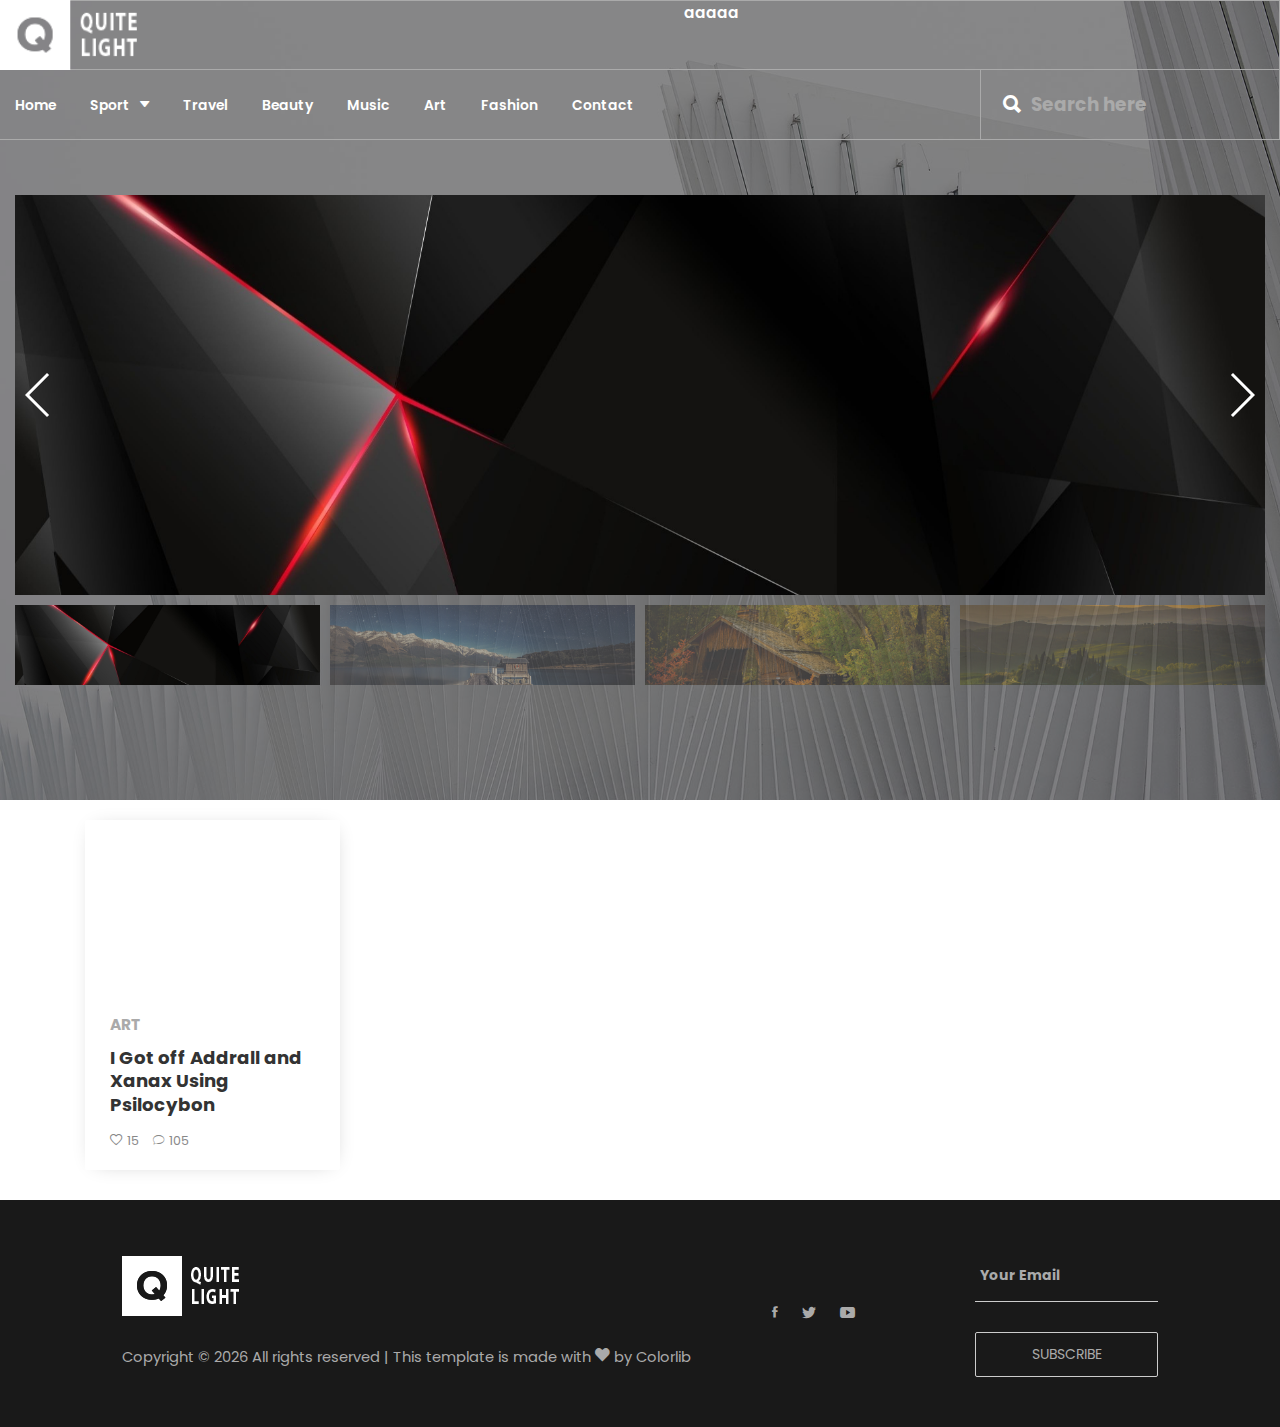
==== commit d0c68ade: "Prod" ====
--- a/index.html
+++ b/index.html
@@ -126,38 +126,7 @@
                 </div>
             </div>
 
-            <!-- Swiper JS -->
-            <script src="./plugin-frameworks/swiper.js "></script>
-
-            <!-- Initialize Swiper -->
-            <script>
-                var galleryThumbs = new Swiper('.gallery-thumbs', {
-                    spaceBetween: 10,
-                    slidesPerView: 4,
-                    loop: true,
-                    freeMode: true,
-                    loopedSlides: 5, //looped slides should be the same
-                    watchSlidesVisibility: true,
-                    watchSlidesProgress: true,
-
-                });
-                var galleryTop = new Swiper('.gallery-top', {
-                    spaceBetween: 10,
-                    loop: true,
-                    loopedSlides: 5, //looped slides should be the same
-                    navigation: {
-                        nextEl: '.swiper-button-next',
-                        prevEl: '.swiper-button-prev',
-                    },
-                    thumbs: {
-                        swiper: galleryThumbs,
-                    },
-                    autoplay: {
-                        delay: 5000,
-                        disableOnInteraction: false,
-                    },
-                });
-            </script>
+
         </div>
     </div>
     <!-- slider-main -->
@@ -165,12 +134,38 @@
     <main class="container-fluid " style="margin-top: 20px ">
         <div class="container ">
             <div class="row ">
-                <div class="col-6 col-sm-4 col-md-3 product dplay-tbl-cell color-white mtb-30 "></div>
-                <div class="col-6 col-sm-4 col-md-3 product dplay-tbl-cell color-white mtb-30 ">daaa</div>
-                <div class="col-6 col-sm-4 col-md-3 product dplay-tbl-cell color-white mtb-30 "></div>
-                <div class="col-6 col-sm-4 col-md-3 product dplay-tbl-cell color-white mtb-30 "></div>
-                <div class="col-6 col-sm-4 col-md-3 product dplay-tbl-cell color-white mtb-30 "></div>
-                <div class="col-6 col-sm-4 col-md-3 product dplay-tbl-cell color-white mtb-30 "></div>
+                <!-- San phẩm -->
+                <div class="col-6 col-sm-4 col-md-3 mb-30 ">
+                    <div class="card h-100 min-h-350x">
+                        <div class="bg-white h-100">
+
+                            <!-- SETTING IMAGE WITH bg-10 -->
+                            <div class="h-50 "></div>
+
+                            <div class="plr-25 ptb-15 h-50">
+                                <div class="dplay-tbl">
+                                    <div class="dplay-tbl-cell">
+
+                                        <h5 class="color-ash"><b>ART</b></h5>
+                                        <h4 class="mtb-10">
+                                            <a href="#"><b>I Got off Addrall and Xanax Using Psilocybon</b></a></h4>
+
+                                        <ul class="list-li-mr-10 color-lt-black">
+                                            <li><i class="mr-5 font-12 ion-android-favorite-outline"></i>15</li>
+                                            <li><i class="mr-5 font-12 ion-ios-chatbubble-outline"></i>105</li>
+                                        </ul>
+
+                                    </div>
+                                    <!-- dplay-tbl-cell -->
+                                </div>
+                                <!-- dplay-tbl -->
+                            </div>
+                            <!-- plr-25 ptb-15 -->
+                        </div>
+                        <!-- hot-news -->
+                    </div>
+                </div>
+
             </div>
         </div>
     </main>
@@ -254,6 +249,38 @@
     <!-- SCIPTS -->
     <script>
     </script>
+    <!-- Swiper JS -->
+    <script src="./plugin-frameworks/swiper.js "></script>
+
+    <!-- Initialize Swiper -->
+    <script>
+        var galleryThumbs = new Swiper('.gallery-thumbs', {
+            spaceBetween: 10,
+            slidesPerView: 4,
+            loop: true,
+            freeMode: true,
+            loopedSlides: 5, //looped slides should be the same
+            watchSlidesVisibility: true,
+            watchSlidesProgress: true,
+
+        });
+        var galleryTop = new Swiper('.gallery-top', {
+            spaceBetween: 10,
+            loop: true,
+            loopedSlides: 5, //looped slides should be the same
+            navigation: {
+                nextEl: '.swiper-button-next',
+                prevEl: '.swiper-button-prev',
+            },
+            thumbs: {
+                swiper: galleryThumbs,
+            },
+            autoplay: {
+                delay: 5000,
+                disableOnInteraction: false,
+            },
+        });
+    </script>
 
 
 </body>
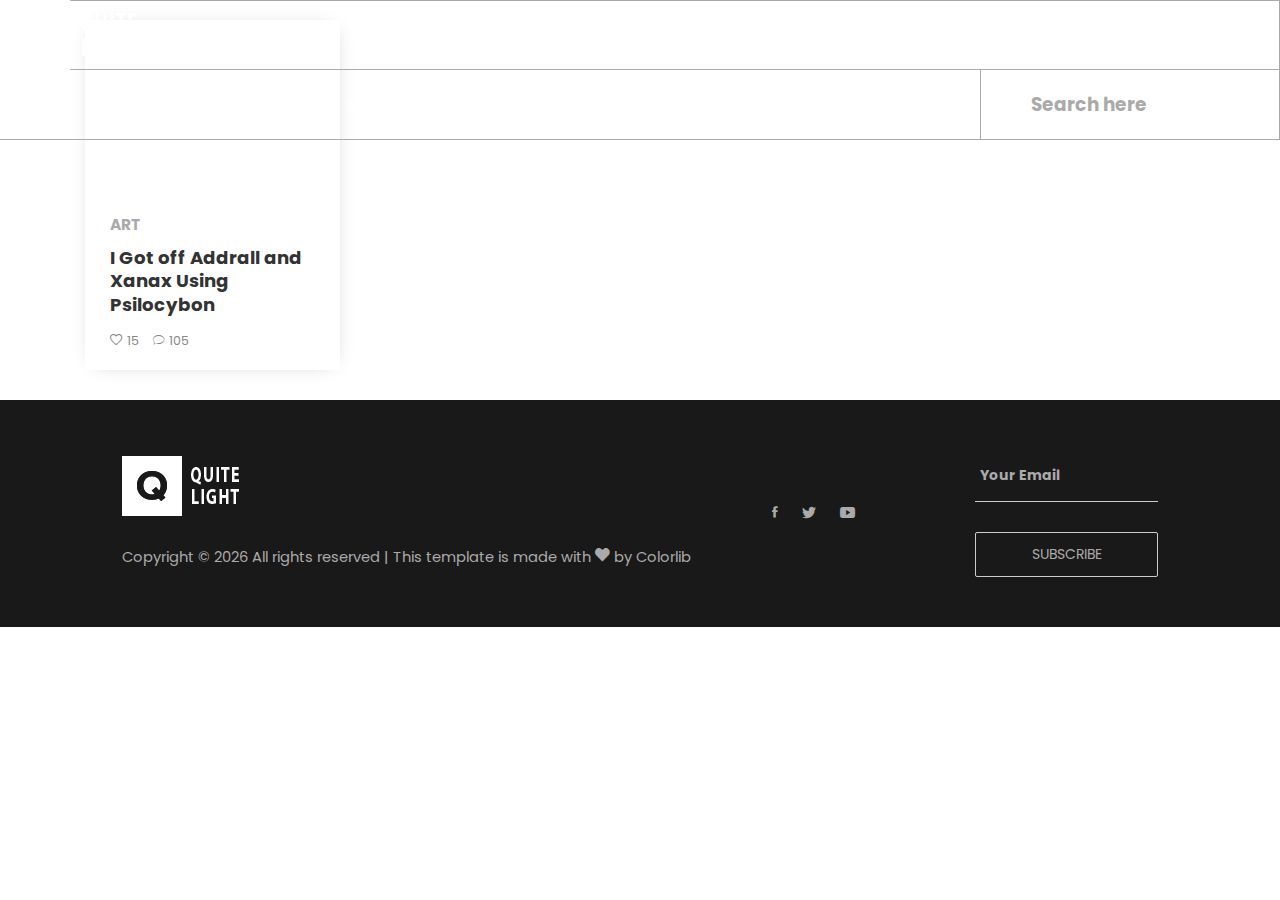
==== commit 08bff574: "page chi tiet" ====
--- a/index.html
+++ b/index.html
@@ -99,36 +99,7 @@
     </header>
 
 
-    <div class="slider-main h-800x h-sm-auto pos-relative pt-95 pb-25">
-        <div class="img-bg bg-1 bg-layer-4"></div>
-        <div style="margin-top: 100px;height: 500px; " class=" container-fluid ">
-            <!-- Swiper -->
-            <div class="swiper-container gallery-top ">
-                <div class="swiper-wrapper ">
-                    <div class="swiper-slide " style="background-image: url(./images/1.jpg) "></div>
-                    <div class="swiper-slide " style="background-image: url(./images/2.jpg) "></div>
-                    <div class="swiper-slide " style="background-image: url(./images/3.jpg) "></div>
-                    <div class="swiper-slide " style="background-image: url(./images/4.jpg) "></div>
-                    <div class="swiper-slide " style="background-image: url(./images/5.jpg) "></div>
-                </div>
-                <!-- Add Arrows -->
-                <div class="swiper-button-next swiper-button-white "></div>
-                <div class="swiper-button-prev swiper-button-white "></div>
-            </div>
-            <div class="swiper-container gallery-thumbs ">
-                <div class="swiper-wrapper ">
-                    <div class="swiper-slide " style="background-image: url(./images/1.jpg) "></div>
-                    <div class="swiper-slide " style="background-image: url(./images/2.jpg) "></div>
-                    <div class="swiper-slide " style="background-image: url(./images/3.jpg) "></div>
-                    <div class="swiper-slide " style="background-image: url(./images/4.jpg) "></div>
-                    <div class="swiper-slide " style="background-image: url(./images/5.jpg) "></div>
-                    >
-                </div>
-            </div>
-
-
-        </div>
-    </div>
+
     <!-- slider-main -->
 
     <main class="container-fluid " style="margin-top: 20px ">
--- a/css/style.css
+++ b/css/style.css
@@ -1,4 +1,35 @@
 .product {
-    border: 1px solid black;
-    height: 100px;
+    margin-right: 10px;
+}
+
+.swiper-container {
+    width: 100%;
+    height: 300px;
+    margin-left: auto;
+    margin-right: auto;
+}
+
+.swiper-slide {
+    background-size: cover;
+    background-position: center;
+}
+
+.gallery-top {
+    height: 80%;
+    width: 100%;
+}
+
+.gallery-thumbs {
+    height: 20%;
+    box-sizing: border-box;
+    padding: 10px 0;
+}
+
+.gallery-thumbs .swiper-slide {
+    height: 100%;
+    opacity: 0.4;
+}
+
+.gallery-thumbs .swiper-slide-thumb-active {
+    opacity: 1;
 }